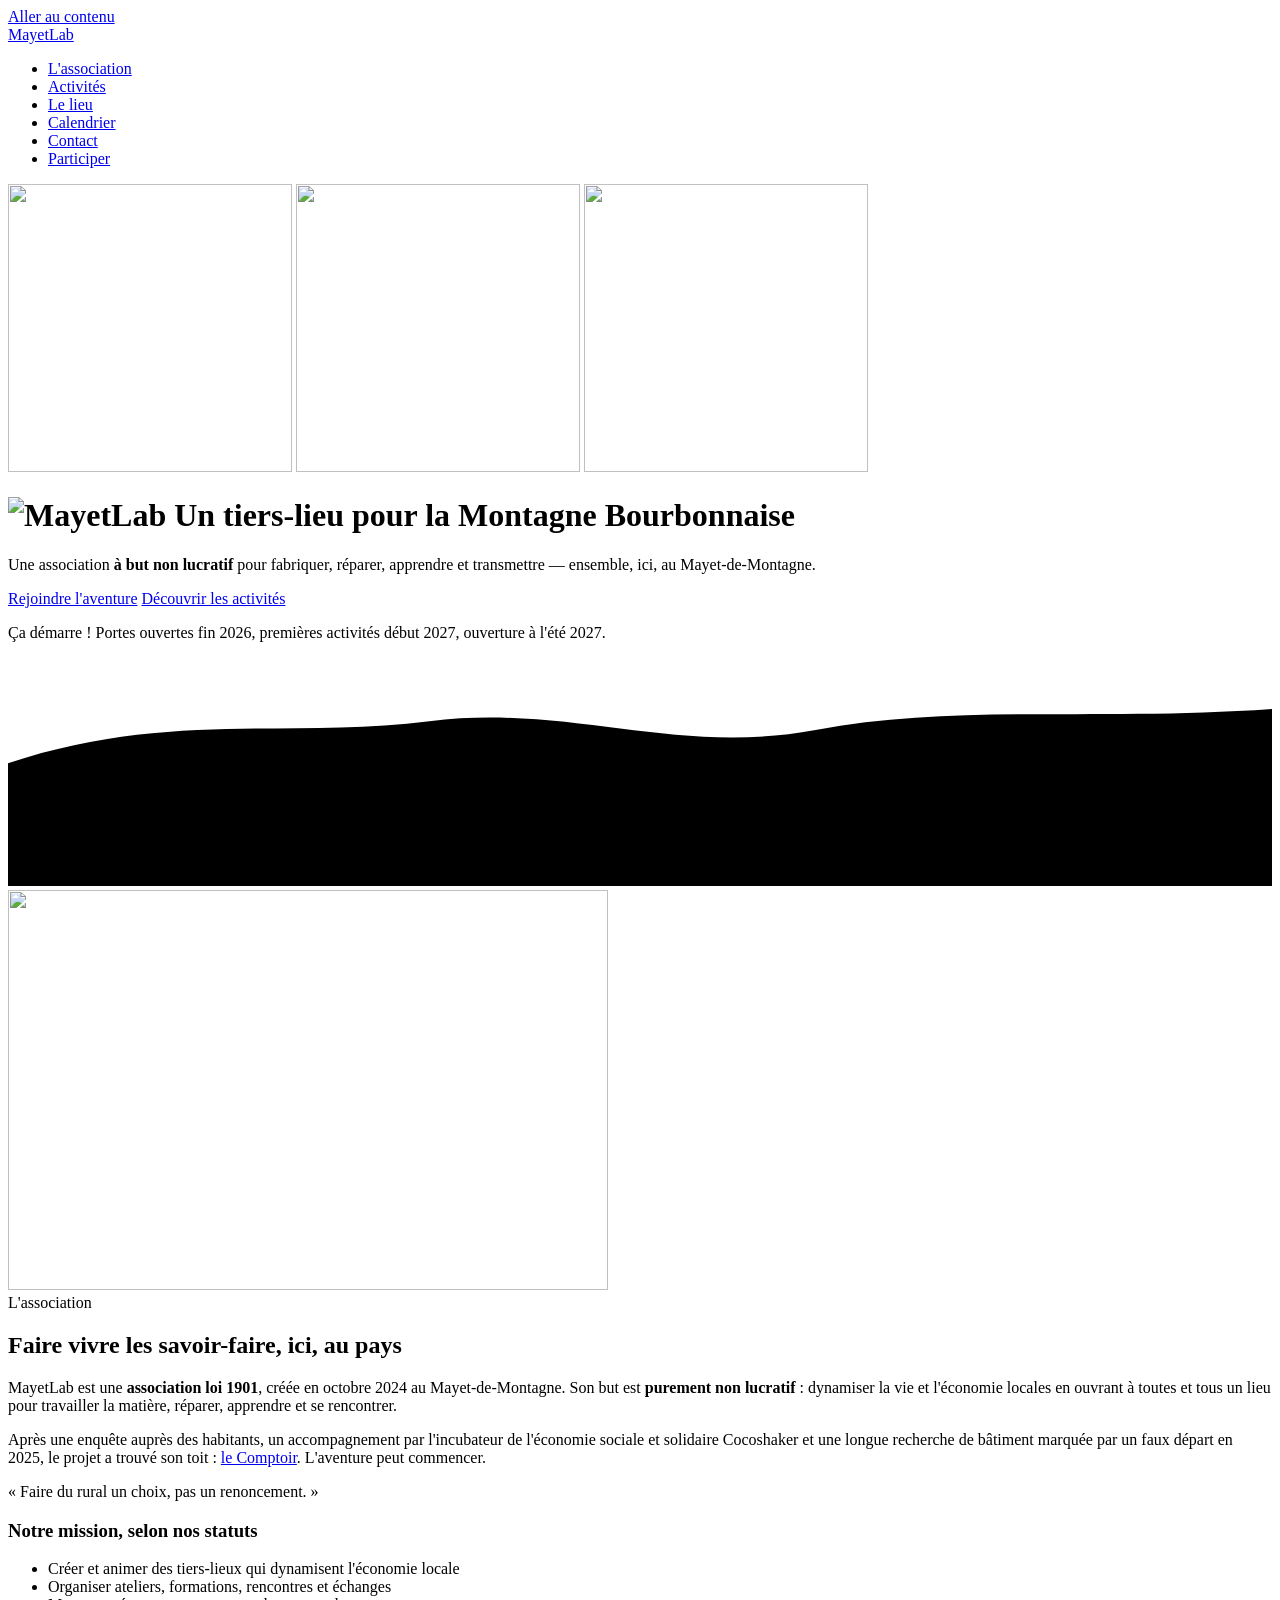
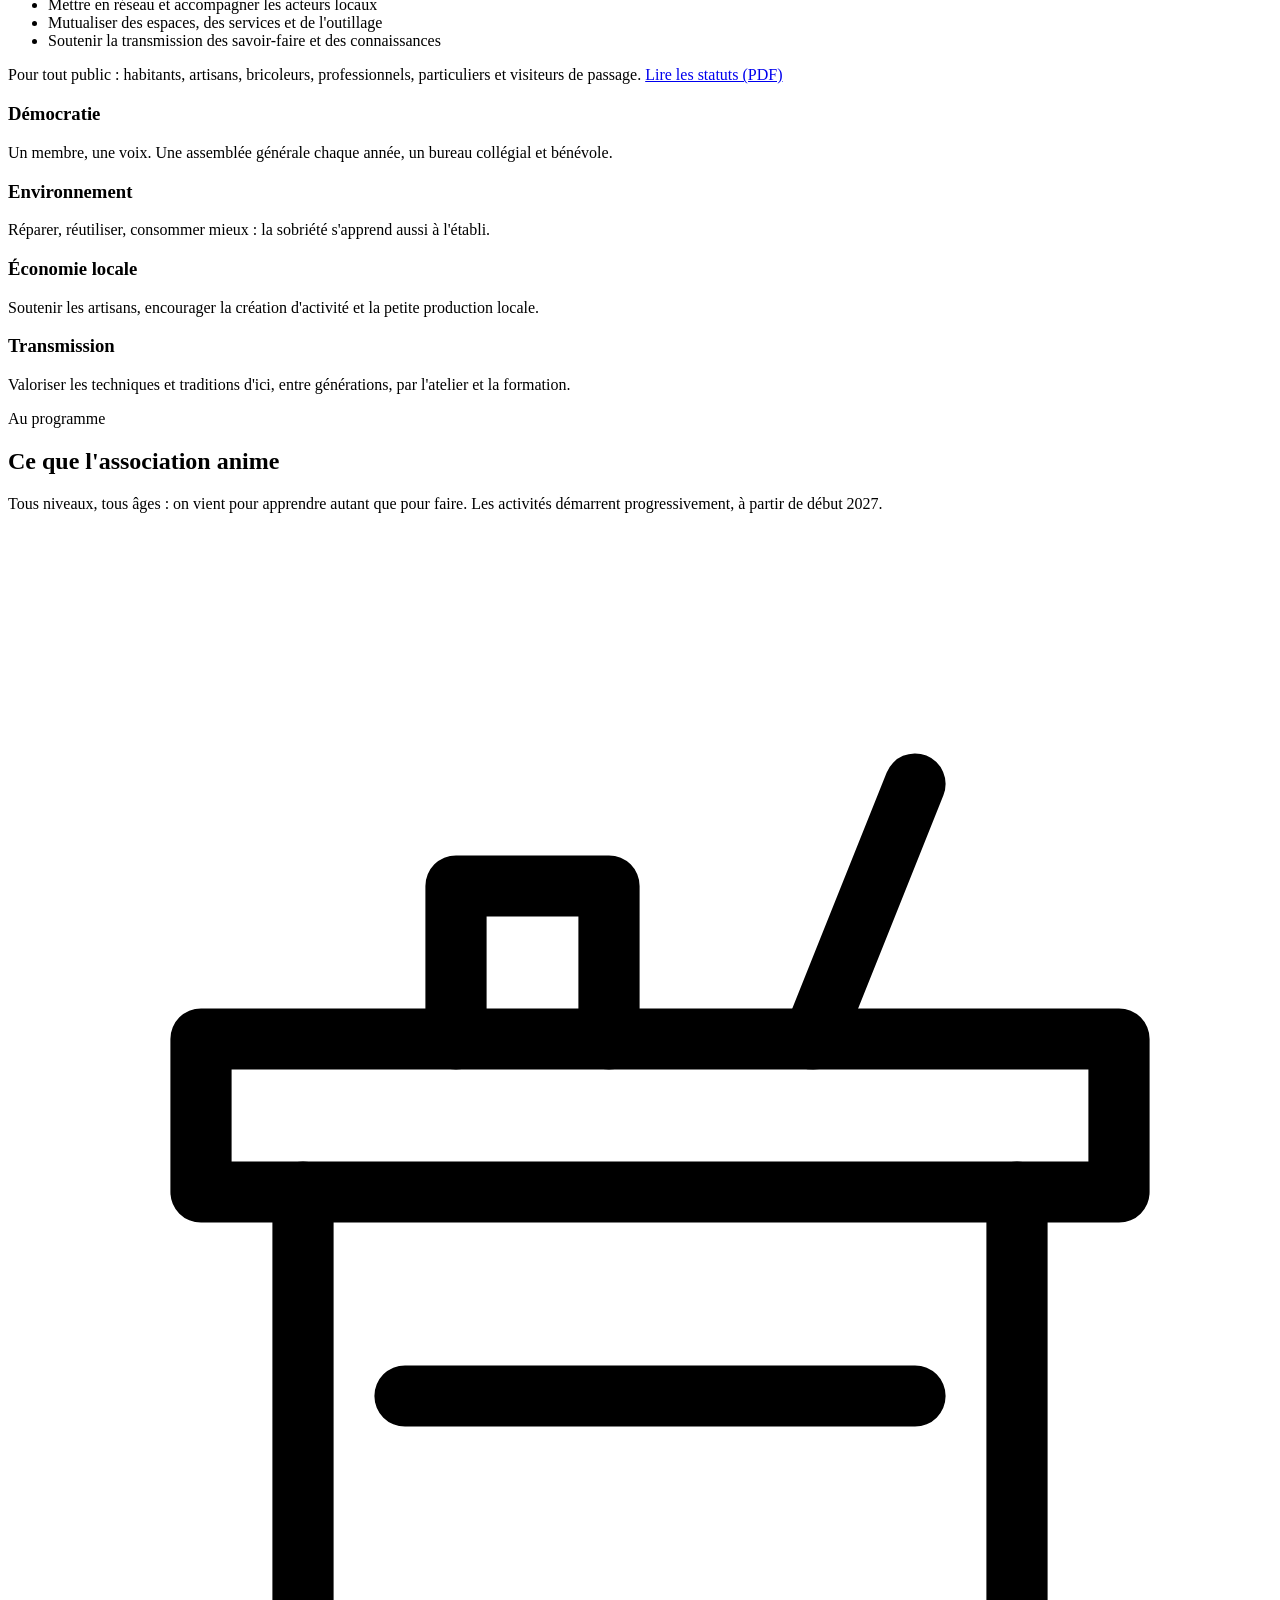
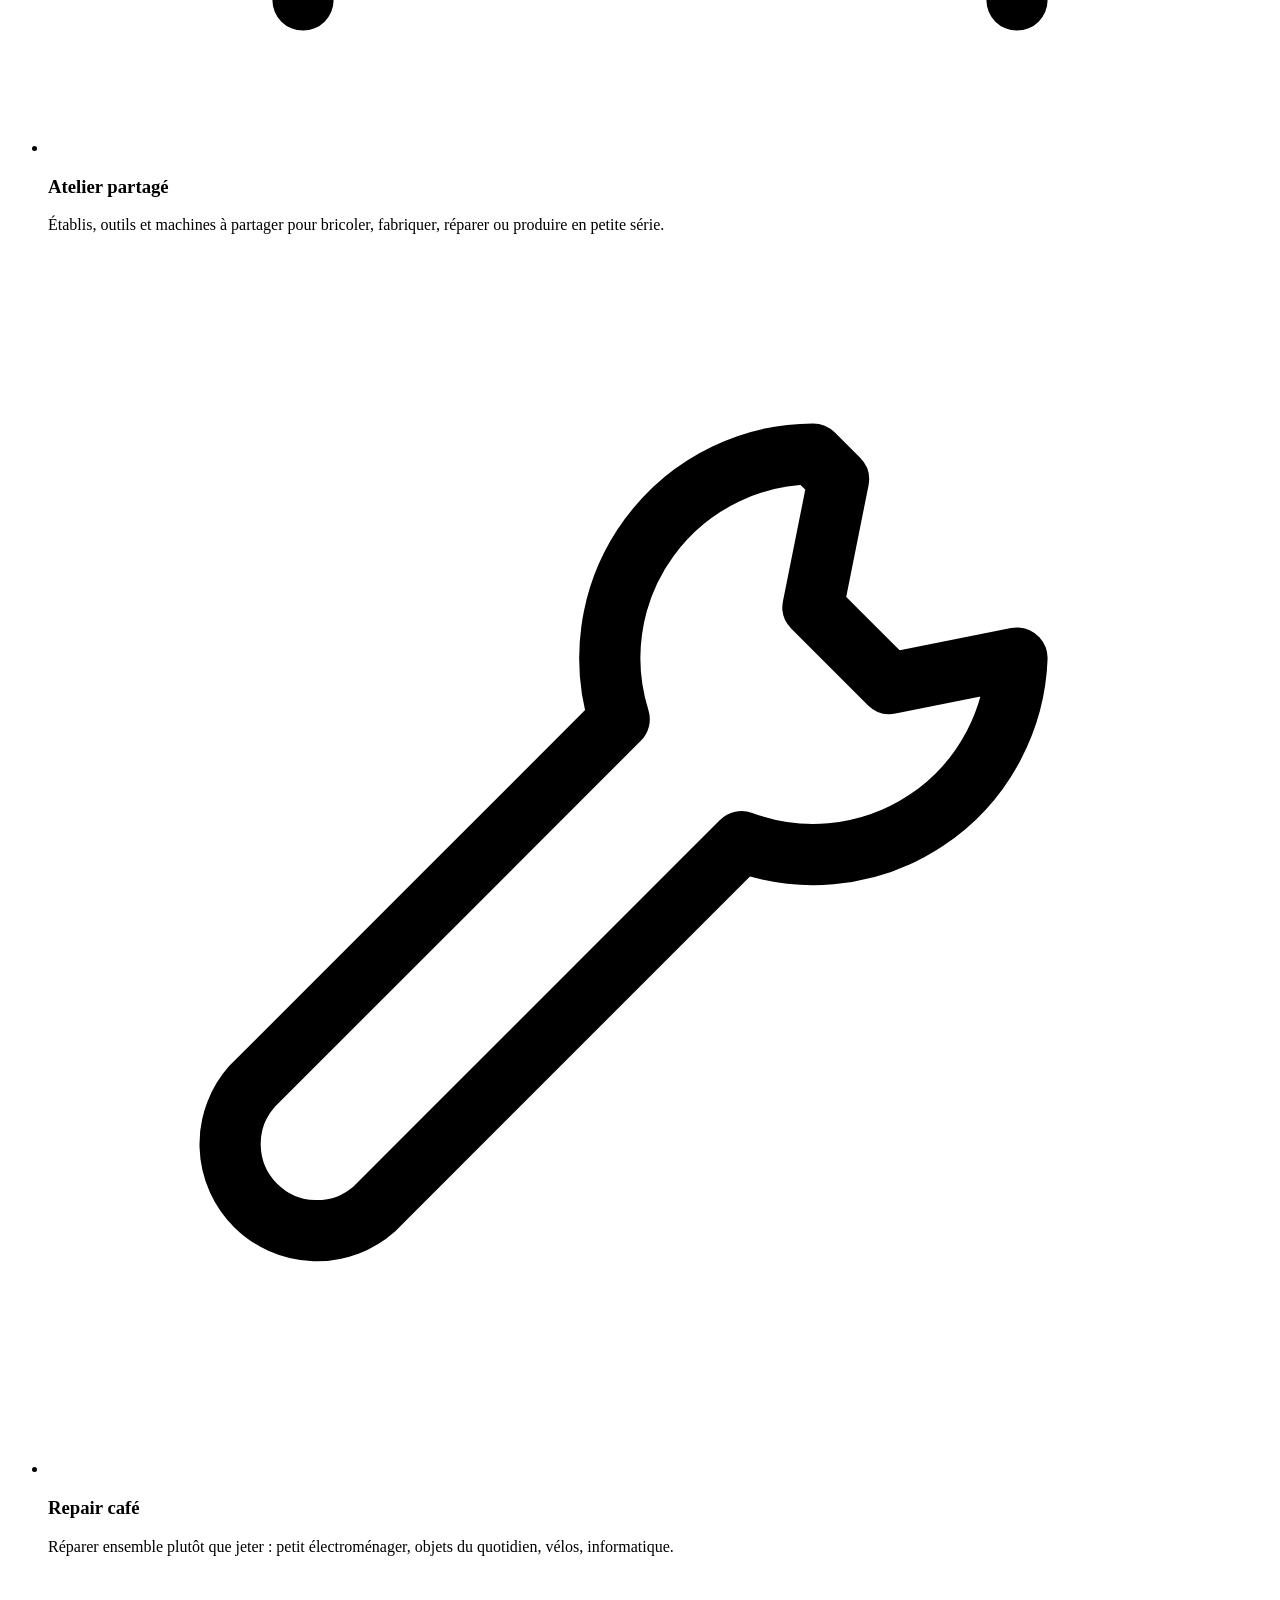
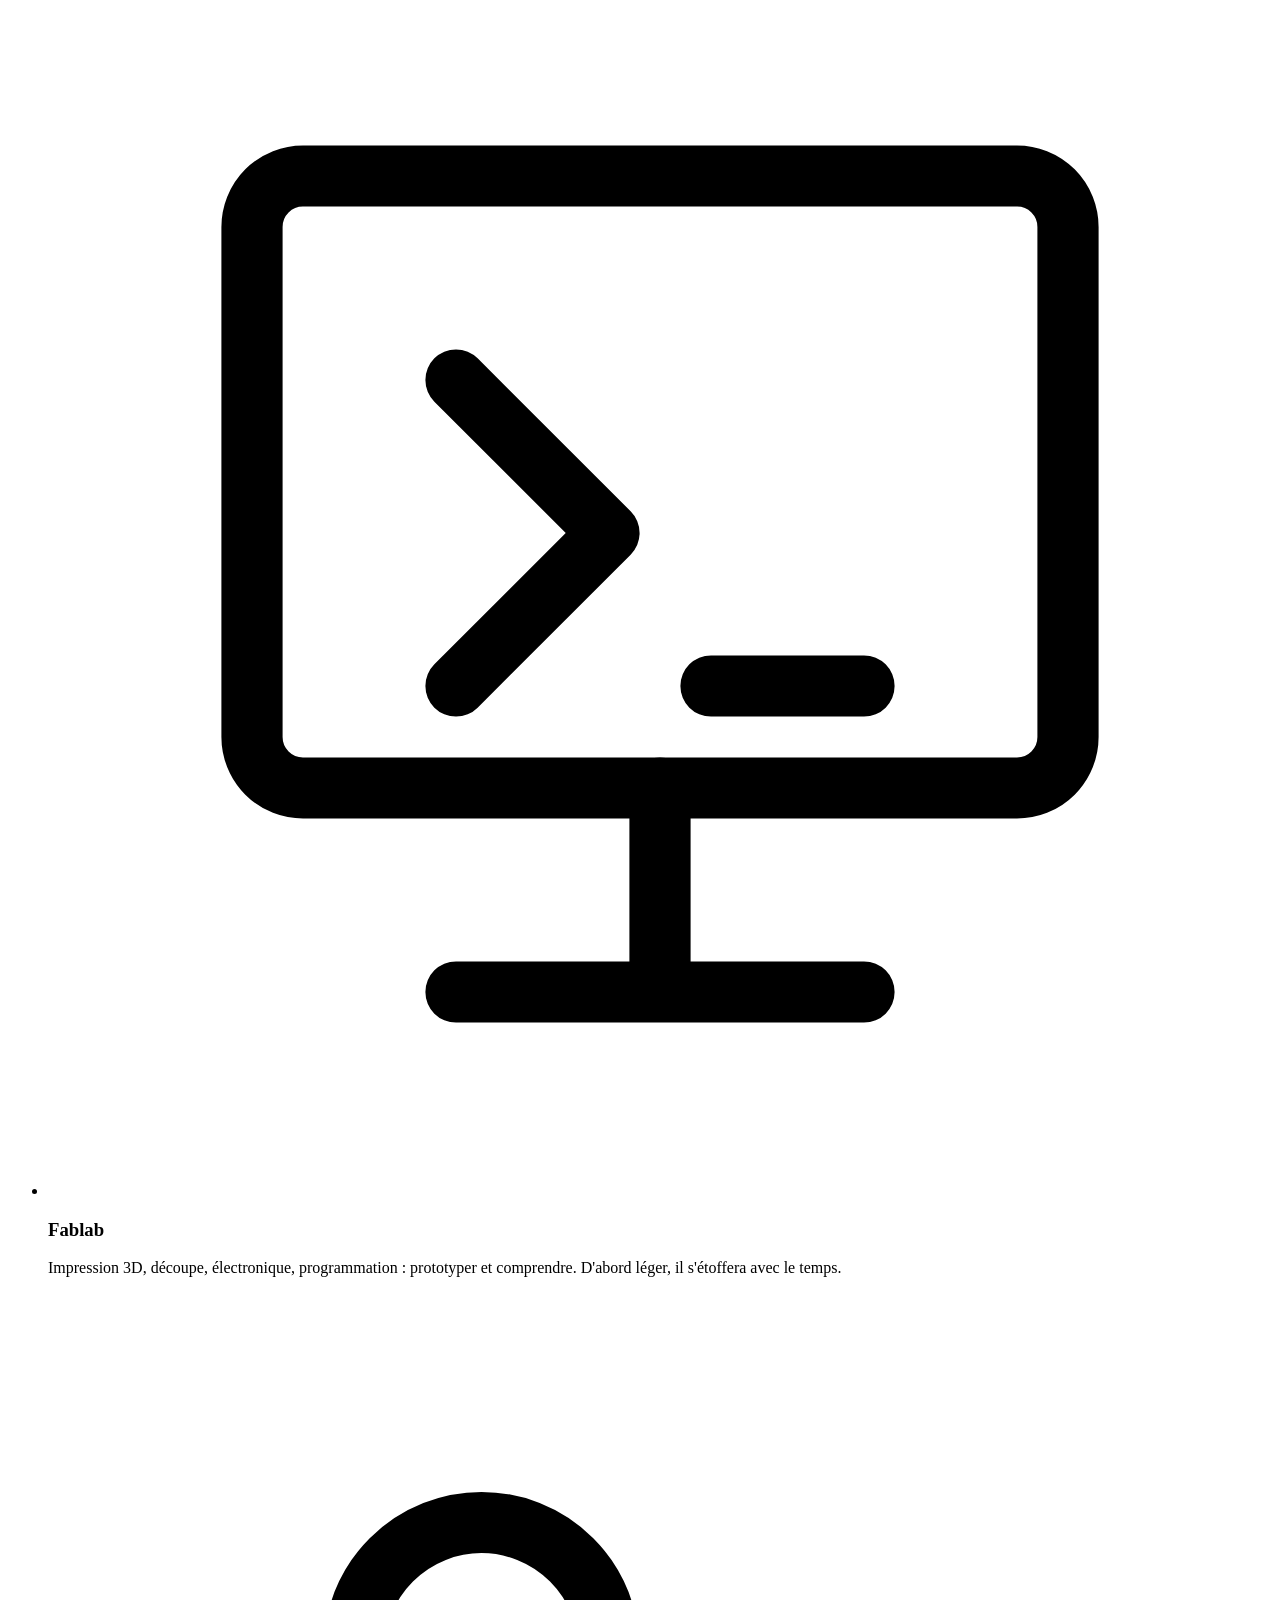
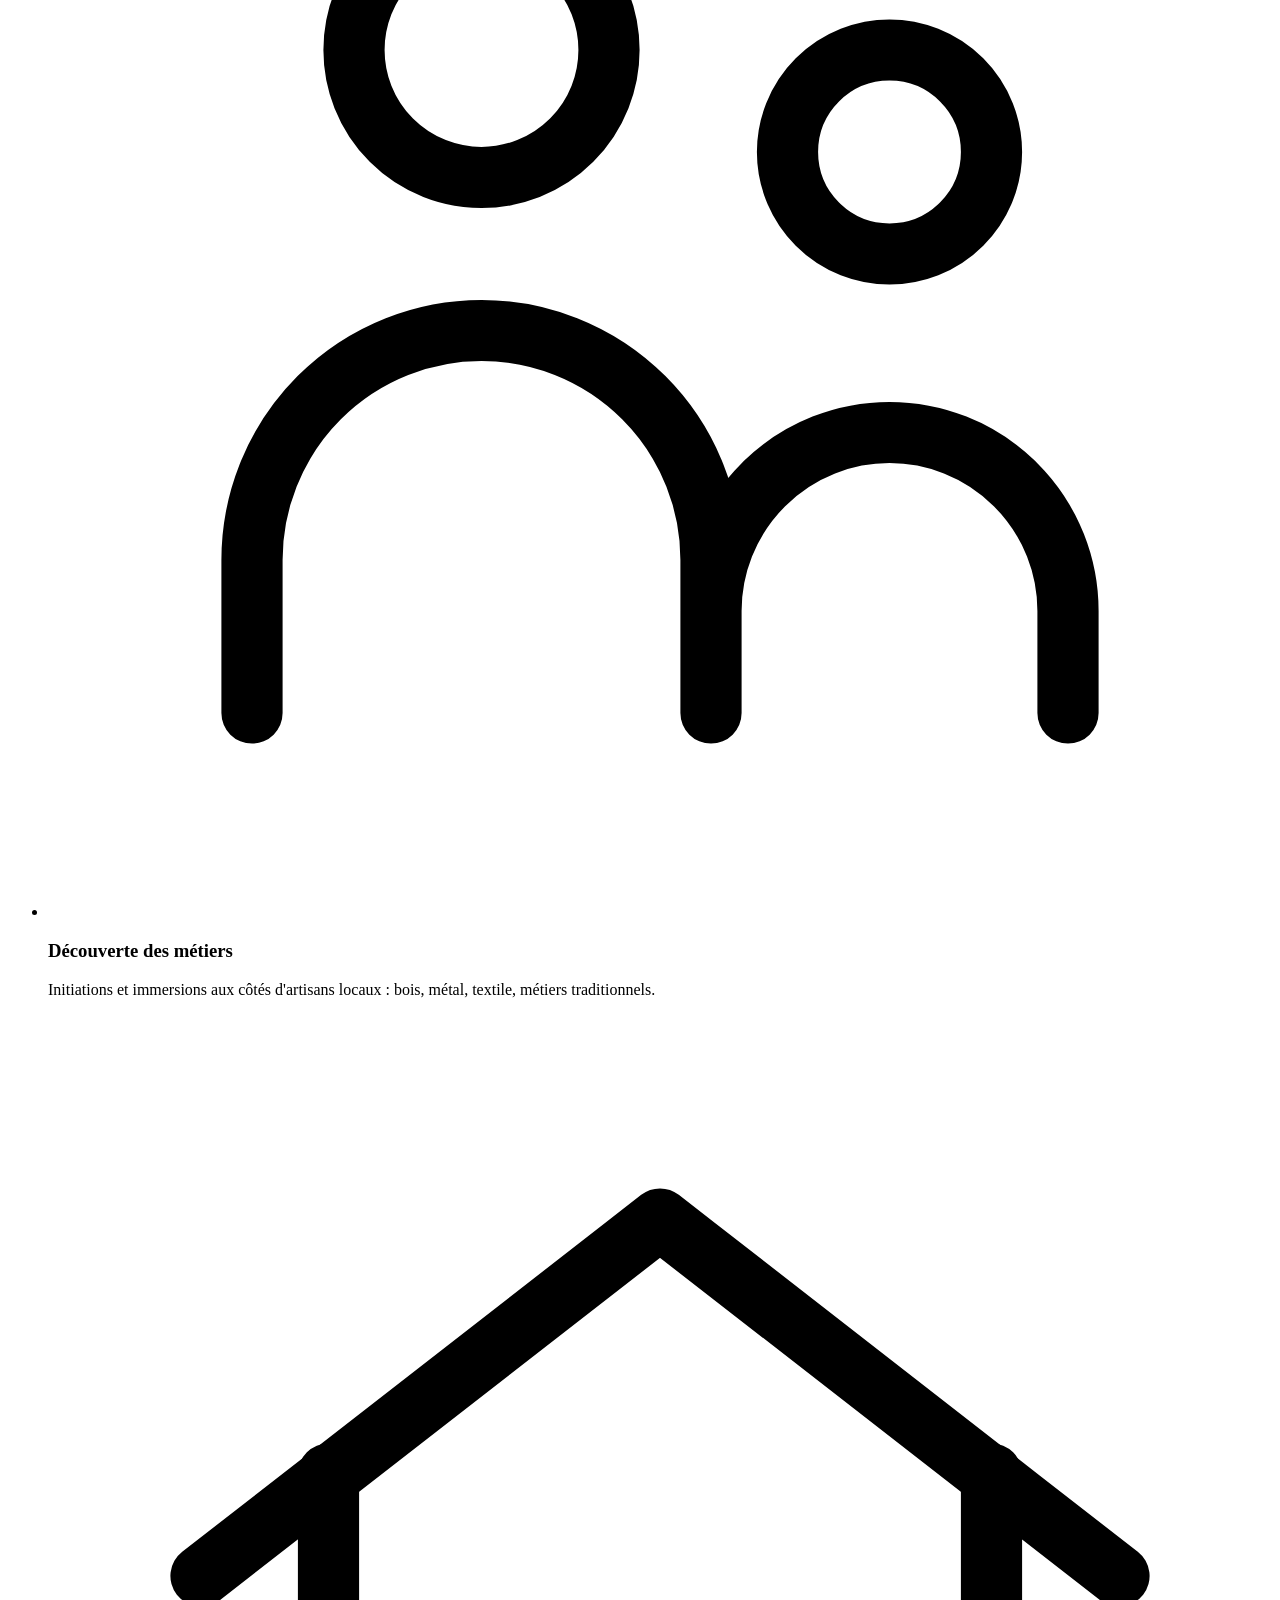
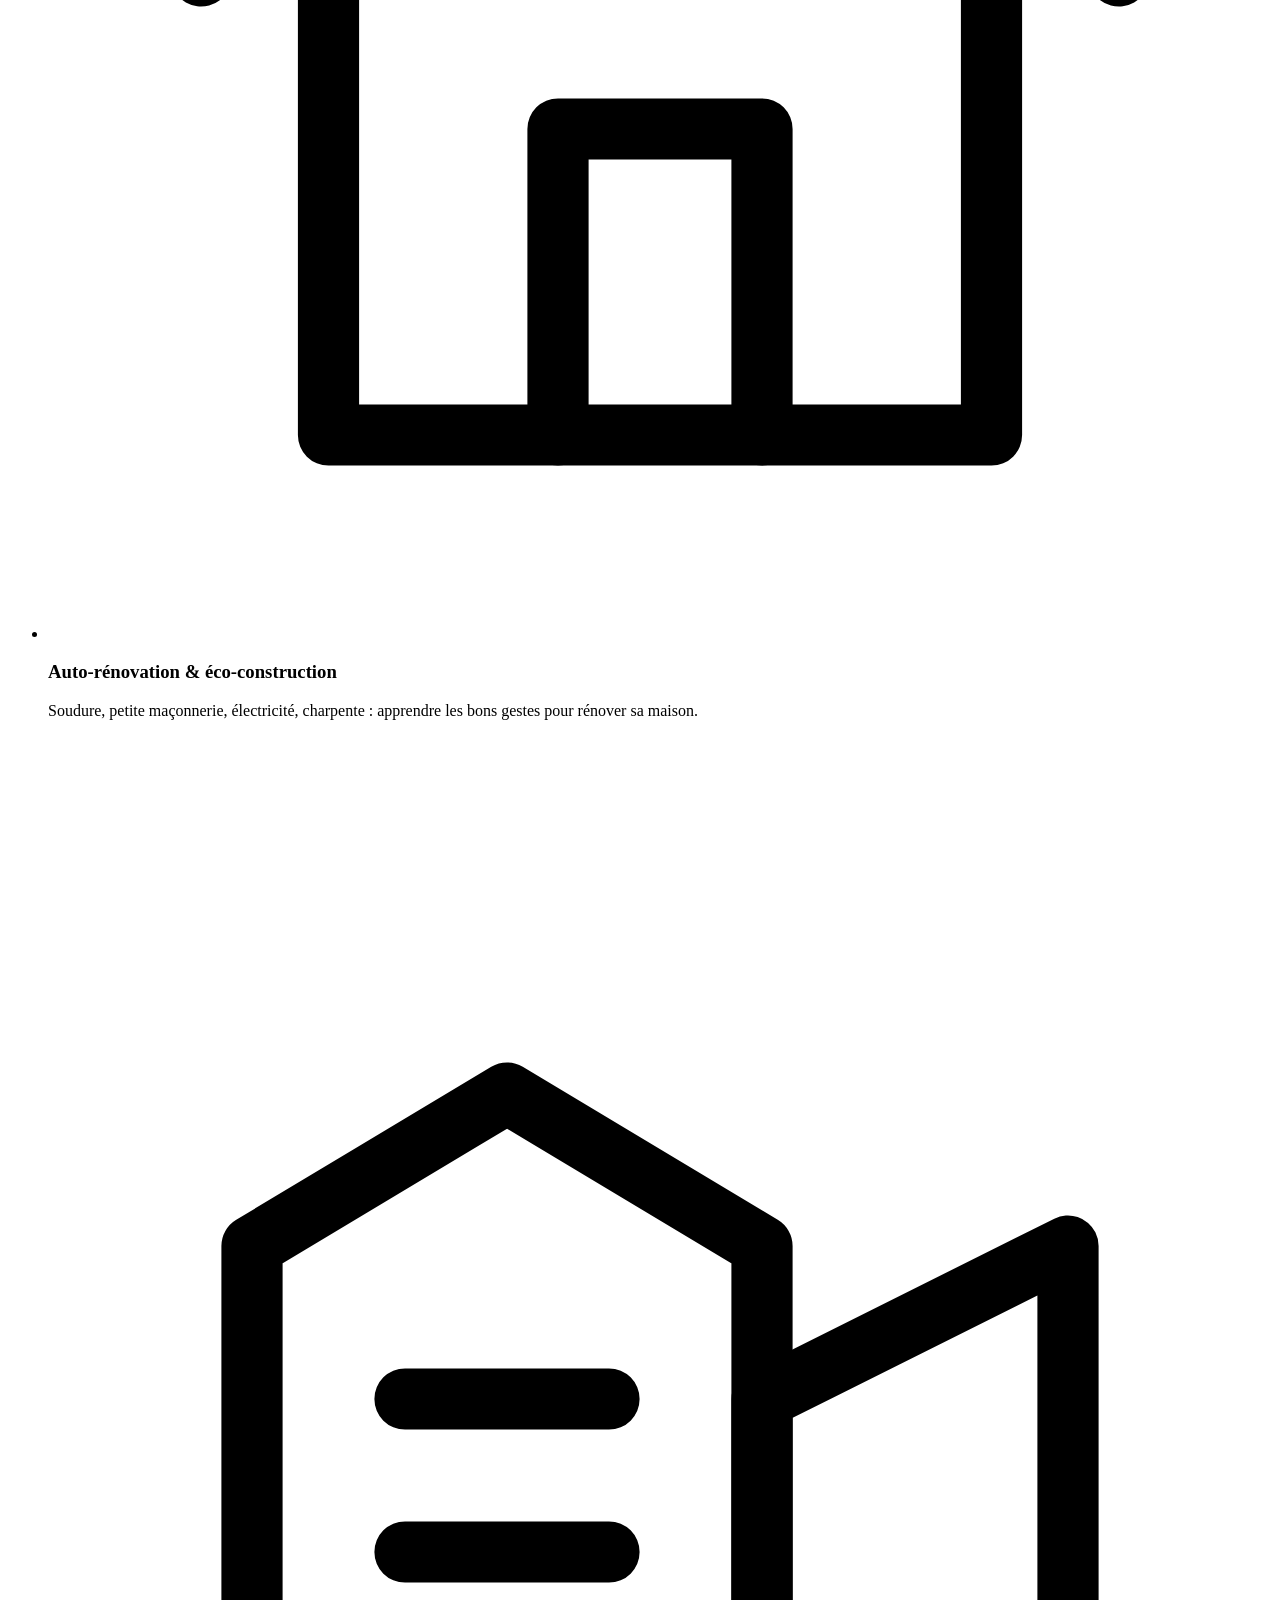
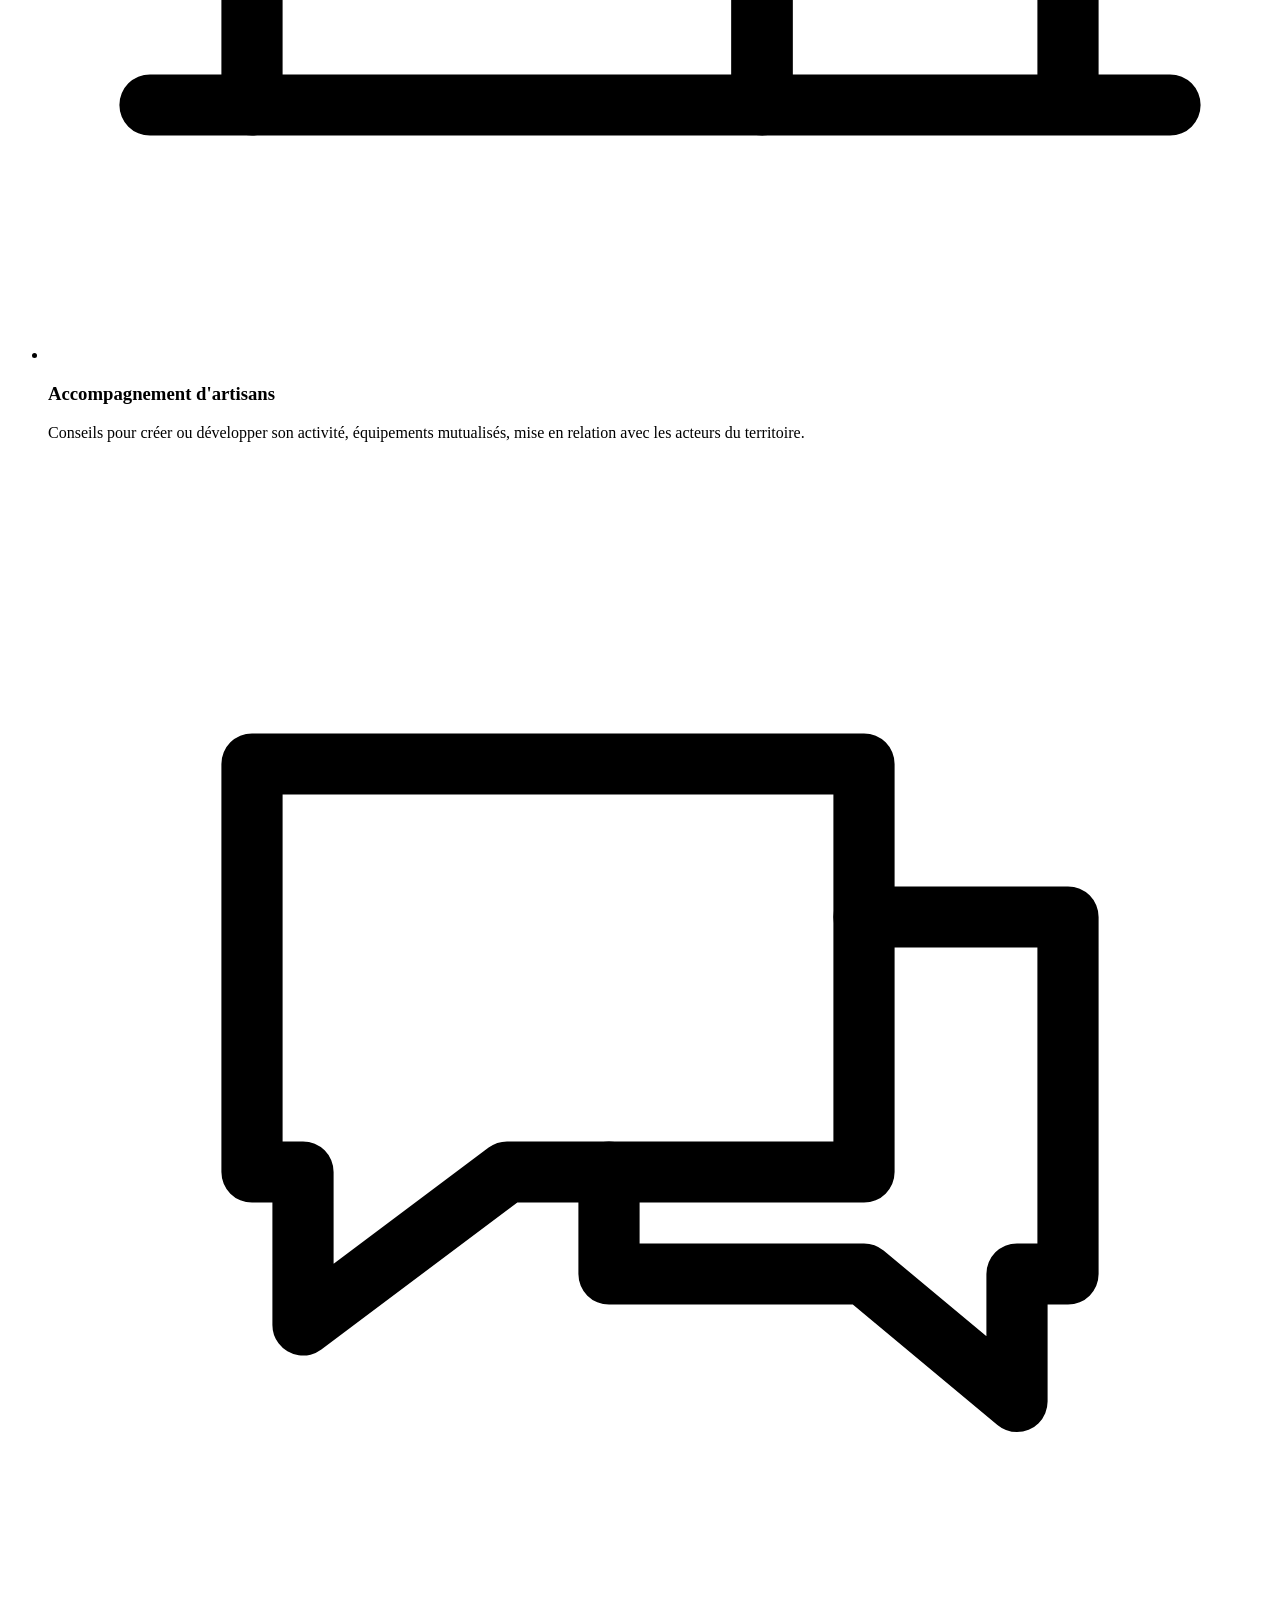
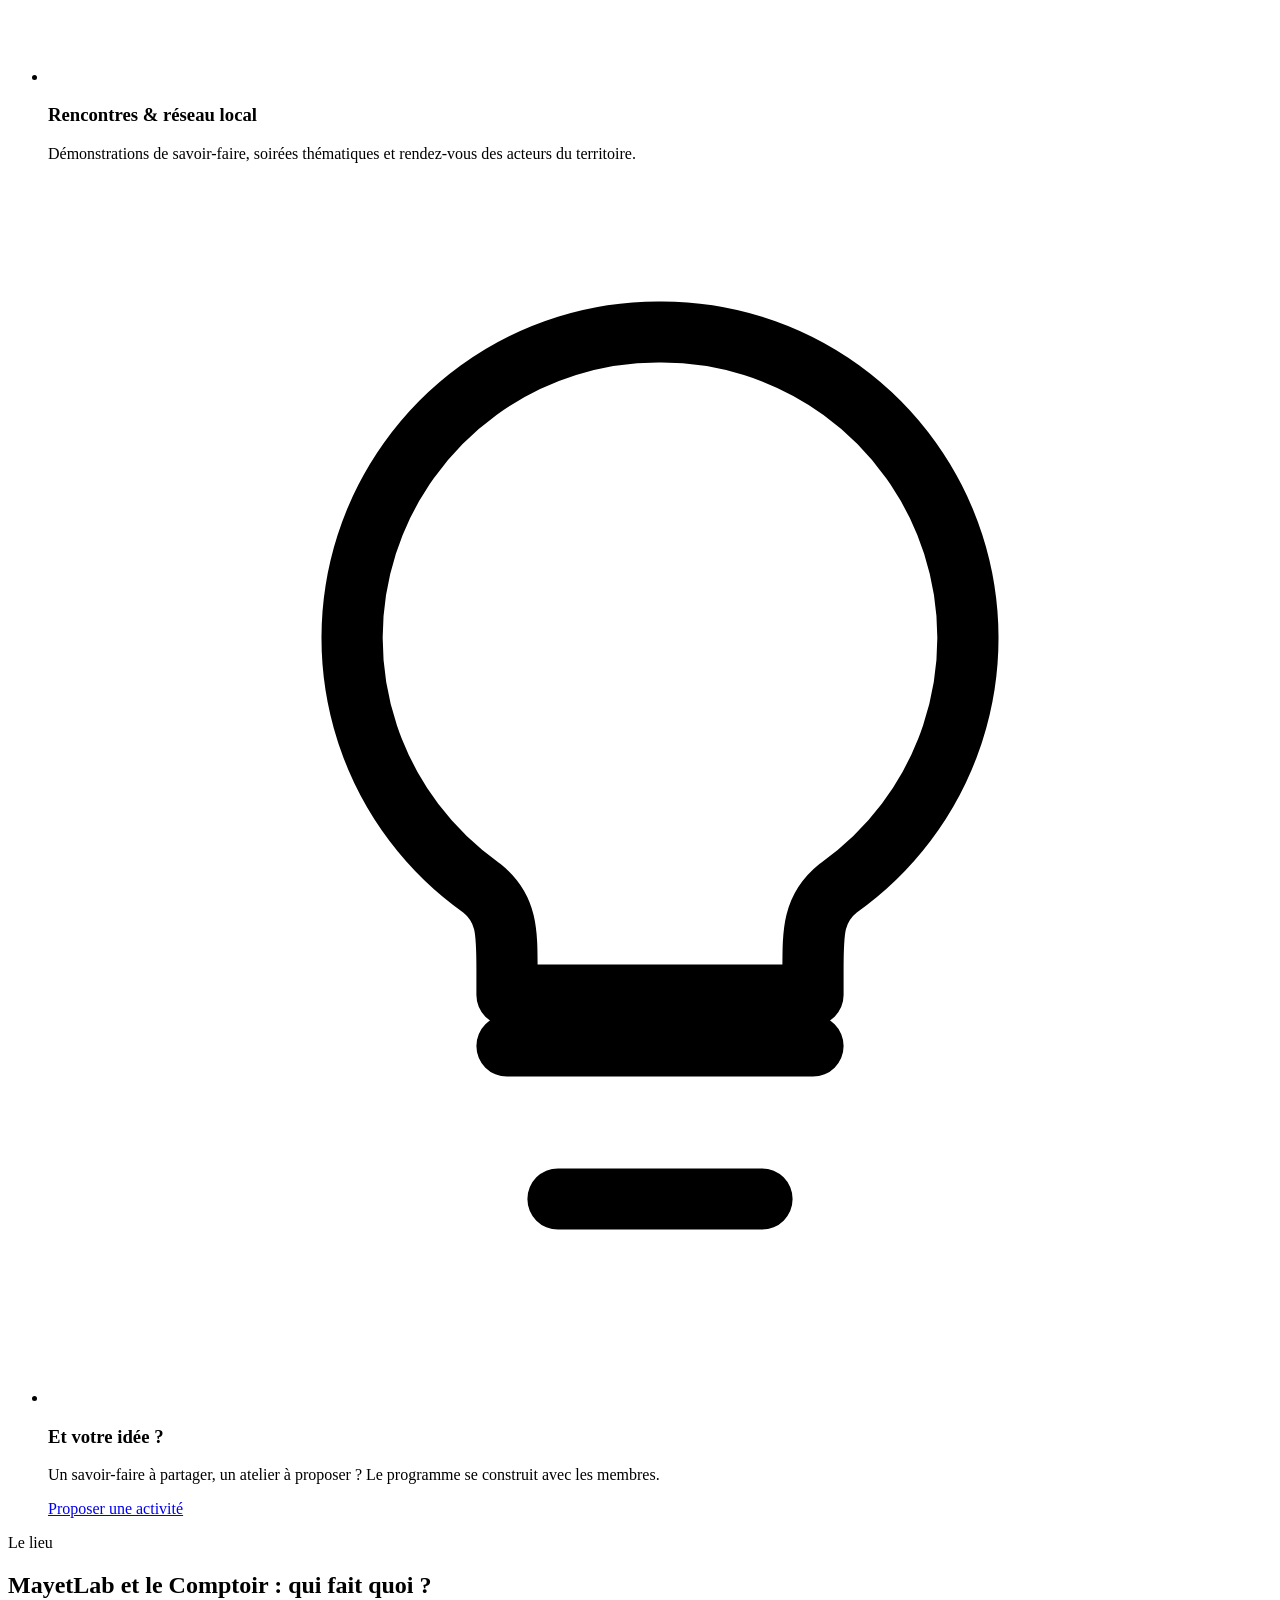
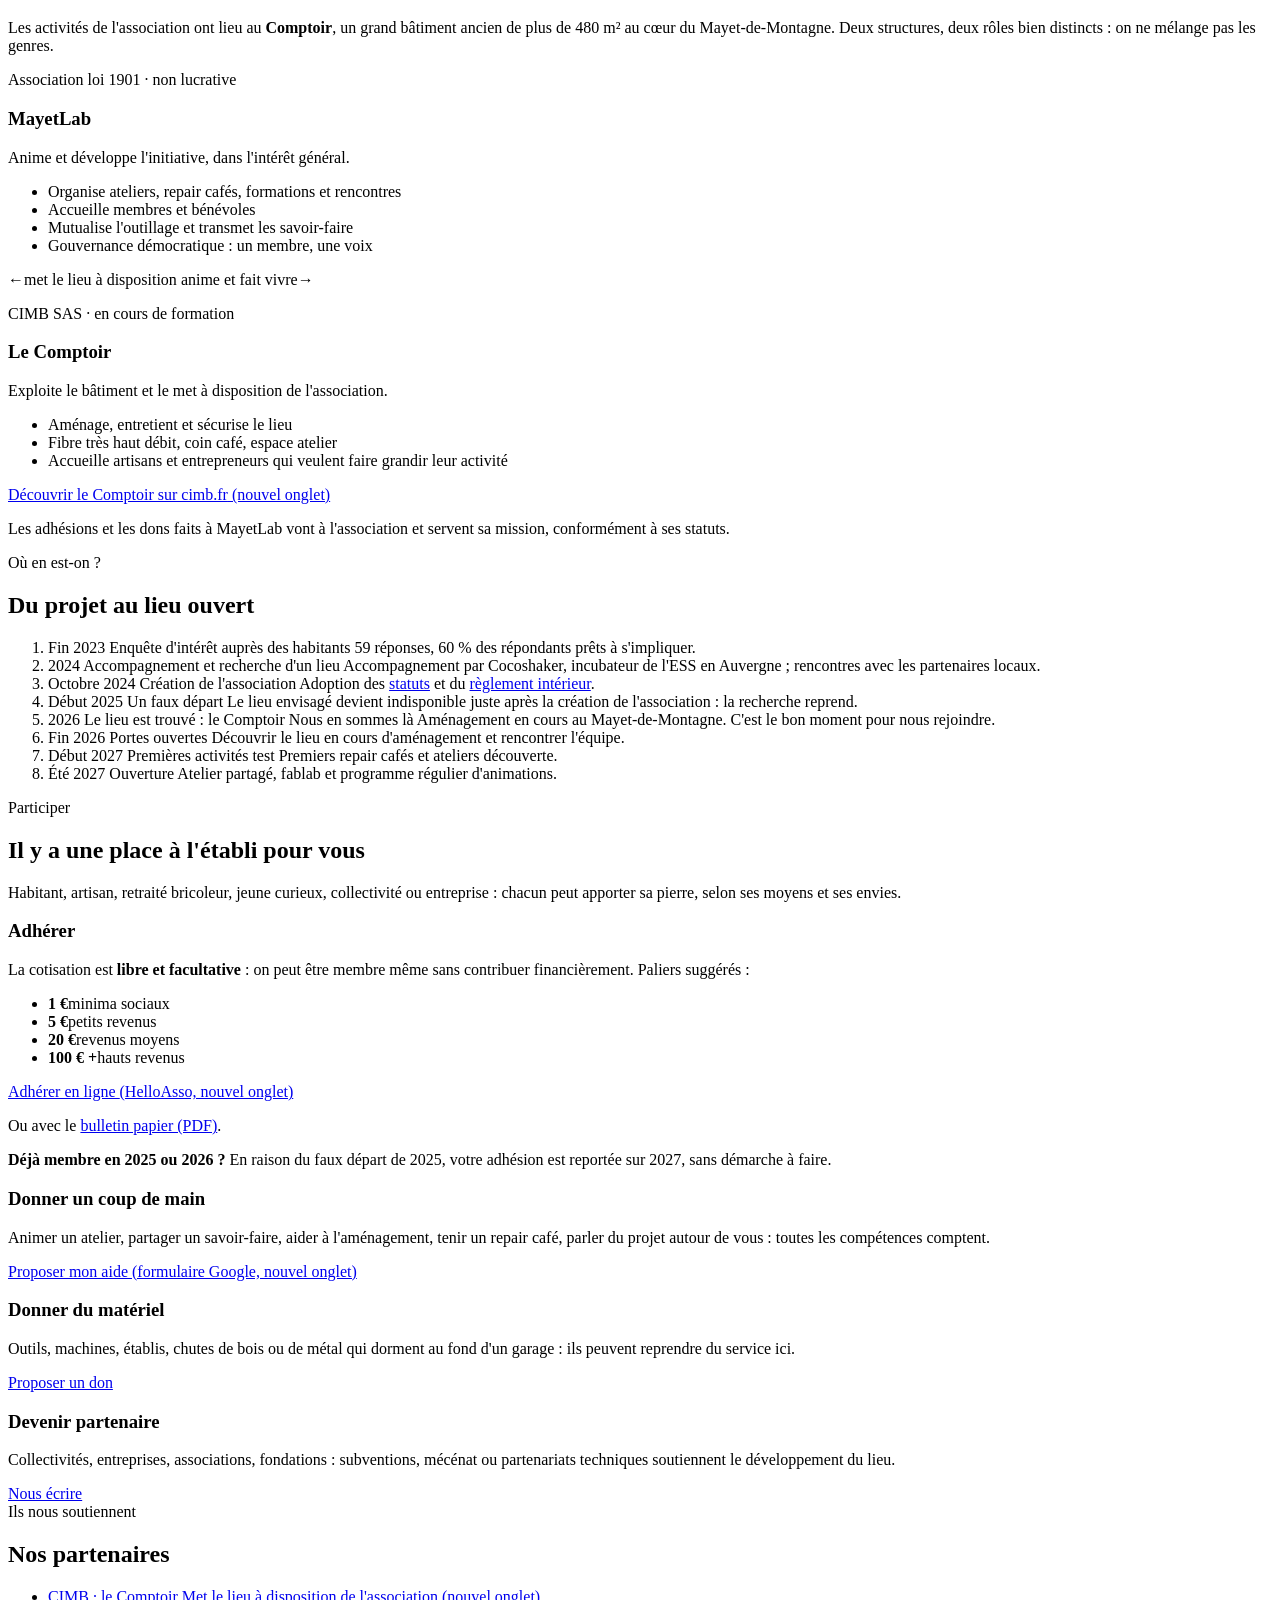
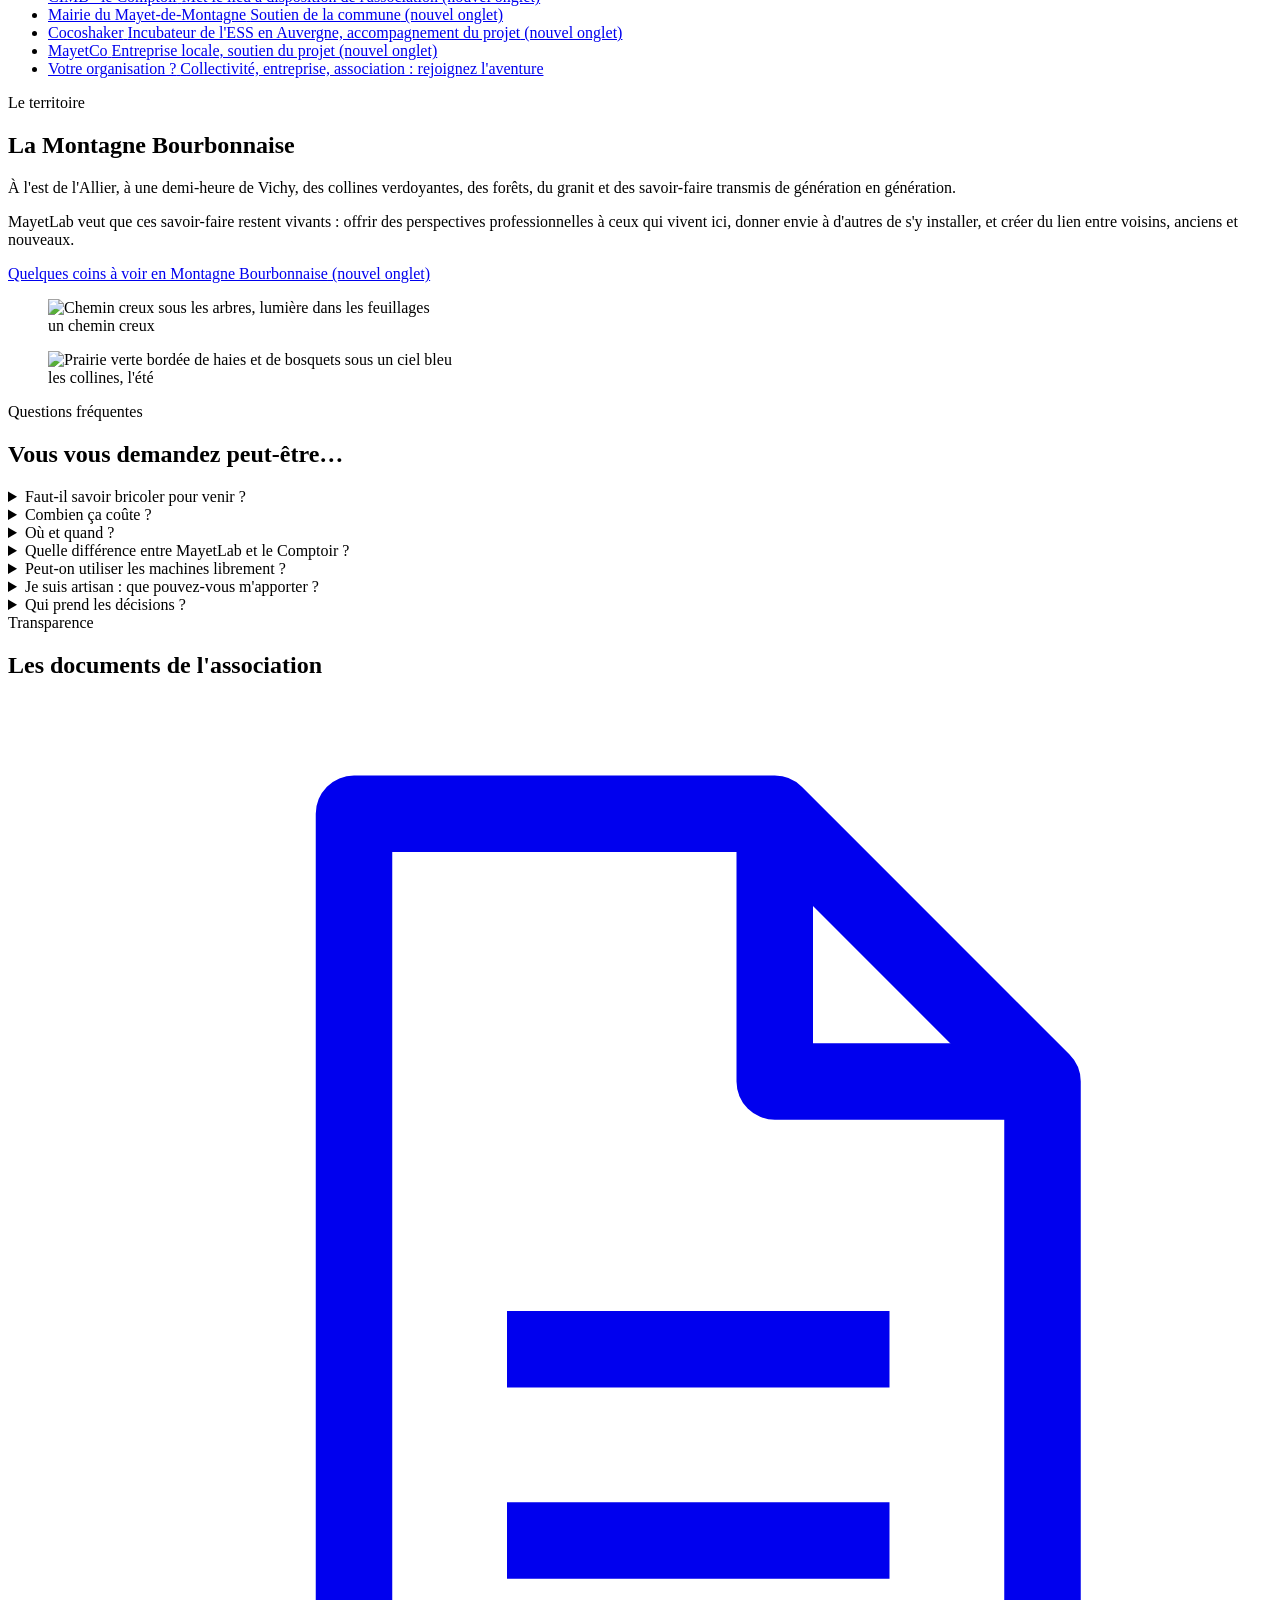
==== public/index.html @ 48b3d624 "FAQ : le coût ne doit jamais être un frein La réponse « Combien ça coûte ? » affirme l'objectif de l" ====
<!DOCTYPE html>
<html lang="fr">
<head>
<meta charset="utf-8">
<meta name="viewport" content="width=device-width, initial-scale=1">
<title>MayetLab — Tiers-lieu associatif en Montagne Bourbonnaise</title>
<meta name="description" content="MayetLab, association loi 1901 à but non lucratif, anime au Mayet-de-Montagne (Allier) un atelier partagé, un fablab, des repair cafés et des ateliers de découverte des métiers. Ouvert à toutes et tous.">
<link rel="canonical" href="https://mayetlab.fr/">
<meta name="theme-color" content="#0E2419">
<link rel="icon" href="/favicon.ico" sizes="any">
<link rel="icon" href="/favicon-32.png" type="image/png">
<link rel="apple-touch-icon" href="/apple-touch-icon.png">
<link rel="preload" href="/fonts/atkinson-hyperlegible-400-latin.woff2" as="font" type="font/woff2" crossorigin>
<link rel="stylesheet" href="/assets/fonts.css">
<link rel="stylesheet" href="/assets/site.css">

<meta property="og:type" content="website">
<meta property="og:site_name" content="MayetLab">
<meta property="og:locale" content="fr_FR">
<meta property="og:url" content="https://mayetlab.fr/">
<meta property="og:title" content="MayetLab — Un tiers-lieu pour la Montagne Bourbonnaise">
<meta property="og:description" content="Atelier partagé, fablab, repair cafés, découverte des métiers : l'association qui fait vivre les savoir-faire au Mayet-de-Montagne.">
<meta property="og:image" content="https://mayetlab.fr/assets/og.jpg">
<meta property="og:image:width" content="1200">
<meta property="og:image:height" content="630">
<meta property="og:image:alt" content="Logo MayetLab sur les collines de la Montagne Bourbonnaise">
<meta name="twitter:card" content="summary_large_image">

<script type="application/ld+json">
{
  "@context": "https://schema.org",
  "@type": "NGO",
  "@id": "https://mayetlab.fr/#association",
  "name": "MayetLab",
  "url": "https://mayetlab.fr/",
  "logo": "https://mayetlab.fr/assets/logo.png",
  "email": "contact@mayetlab.fr",
  "legalName": "MayetLab",
  "foundingDate": "2024-10-25",
  "identifier": [
    { "@type": "PropertyValue", "propertyID": "RNA", "value": "W033007915" },
    { "@type": "PropertyValue", "propertyID": "SIRET", "value": "93492046300015" }
  ],
  "taxID": "934920463",
  "vatID": "FR96934920463",
  "nonprofitStatus": "Nonprofit",
  "description": "Association loi 1901 à but non lucratif qui anime un tiers-lieu en Montagne Bourbonnaise : atelier partagé, fablab, repair cafés, ateliers de découverte des métiers manuels et d'auto-rénovation, accompagnement des artisans.",
  "areaServed": { "@type": "AdministrativeArea", "name": "Montagne Bourbonnaise, Allier, France" },
  "address": {
    "@type": "PostalAddress",
    "addressLocality": "Le Mayet-de-Montagne",
    "postalCode": "03250",
    "addressRegion": "Allier",
    "addressCountry": "FR"
  },
  "sameAs": ["https://www.facebook.com/profile.php?id=61555278466468"],
  "knowsAbout": ["atelier partagé", "fablab", "repair café", "artisanat", "métiers manuels", "auto-rénovation", "éco-construction", "transmission des savoir-faire"]
}
</script>
</head>
<body>
<a class="evitement" href="#contenu">Aller au contenu</a>

<header class="barre">
  <div class="enveloppe">
    <a class="marque" href="/">MayetLab</a>
    <nav aria-label="Navigation principale">
      <ul class="menu">
        <li><a href="#association">L'association</a></li>
        <li><a href="#activites">Activités</a></li>
        <li><a href="#comptoir">Le lieu</a></li>
        <li><a href="#calendrier">Calendrier</a></li>
        <li><a href="#contact">Contact</a></li>
        <li><a class="bouton bouton-lampe" href="#participer">Participer</a></li>
      </ul>
    </nav>
  </div>
</header>

<div class="atelier">
  <div class="lampes" aria-hidden="true">
    <img class="lampe lampe-1" src="/assets/lampe.png" alt="" width="284" height="288">
    <img class="lampe lampe-2" src="/assets/lampe.png" alt="" width="284" height="288">
    <img class="lampe lampe-3" src="/assets/lampe.png" alt="" width="284" height="288">
  </div>

  <div class="enveloppe atelier-contenu">
    <h1>
      <span class="logo"><img src="/assets/logo.png" alt="MayetLab" width="960" height="479"></span>
      <span class="devise"><span class="trait" aria-hidden="true"></span>Un tiers-lieu pour la Montagne Bourbonnaise<span class="trait" aria-hidden="true"></span></span>
    </h1>

    <p class="chapeau">Une association <strong>à but non lucratif</strong> pour fabriquer, réparer, apprendre et transmettre&nbsp;— ensemble, ici, au Mayet-de-Montagne.</p>

    <div class="actions">
      <a class="bouton bouton-lampe" href="#participer">Rejoindre l'aventure</a>
      <a class="bouton bouton-contour" href="#activites">Découvrir les activités</a>
    </div>

    <p class="etat"><span class="main">Ça démarre&nbsp;!</span> Portes ouvertes fin 2026, premières activités début 2027, ouverture à l'été 2027.</p>
  </div>

  <div class="paysage" aria-hidden="true">
    <svg viewBox="0 0 1440 260" preserveAspectRatio="none" focusable="false">
      <path class="colline-1" d="M0 120C180 60 320 92 480 72C640 52 760 112 920 82C1080 52 1240 72 1440 58V260H0Z"/>
      <path class="colline-2" d="M0 170C200 112 360 152 560 126C760 100 900 160 1100 136C1260 116 1360 130 1440 120V260H0Z"/>
      <path class="colline-3" d="M0 214C220 170 420 206 640 186C860 166 1040 210 1240 190C1340 180 1400 186 1440 182V260H0Z"/>
      <path class="colline-4" d="M0 250C300 228 600 248 900 238C1150 230 1300 244 1440 236V260H0Z"/>
    </svg>
    <img class="etabli" src="/assets/etabli.png" alt="" width="600" height="400">
  </div>
</div>

<main id="contenu">

  <!-- ── L'association ─────────────────────────────────────────────── -->
  <section id="association" aria-labelledby="titre-association">
    <div class="enveloppe">
      <div class="deux-colonnes">
        <div>
          <span class="surtitre">L'association</span>
          <h2 id="titre-association">Faire vivre les savoir-faire, ici, au pays</h2>
          <div class="texte texte-large">
            <p>MayetLab est une <strong>association loi 1901</strong>, créée en octobre 2024 au Mayet-de-Montagne. Son but est <strong>purement non lucratif</strong>&nbsp;: dynamiser la vie et l'économie locales en ouvrant à toutes et tous un lieu pour travailler la matière, réparer, apprendre et se rencontrer.</p>
            <p>Après une enquête auprès des habitants, un accompagnement par l'incubateur de l'économie sociale et solidaire Cocoshaker et une longue recherche de bâtiment marquée par un faux départ en 2025, le projet a trouvé son toit&nbsp;: <a href="#comptoir">le Comptoir</a>. L'aventure peut commencer.</p>
          </div>
          <p class="citation">«&nbsp;Faire du rural un choix, pas un renoncement.&nbsp;»</p>
        </div>
        <div>
          <h3>Notre mission, selon nos statuts</h3>
          <ul class="missions">
            <li>Créer et animer des tiers-lieux qui dynamisent l'économie locale</li>
            <li>Organiser ateliers, formations, rencontres et échanges</li>
            <li>Mettre en réseau et accompagner les acteurs locaux</li>
            <li>Mutualiser des espaces, des services et de l'outillage</li>
            <li>Soutenir la transmission des savoir-faire et des connaissances</li>
          </ul>
          <p class="source">Pour tout public&nbsp;: habitants, artisans, bricoleurs, professionnels, particuliers et visiteurs de passage. <a href="/status.pdf">Lire les statuts (PDF)</a></p>
        </div>
      </div>

      <div class="engagements">
        <div class="engagement">
          <h3>Démocratie</h3>
          <p>Un membre, une voix. Une assemblée générale chaque année, un bureau collégial et bénévole.</p>
        </div>
        <div class="engagement">
          <h3>Environnement</h3>
          <p>Réparer, réutiliser, consommer mieux&nbsp;: la sobriété s'apprend aussi à l'établi.</p>
        </div>
        <div class="engagement">
          <h3>Économie locale</h3>
          <p>Soutenir les artisans, encourager la création d'activité et la petite production locale.</p>
        </div>
        <div class="engagement">
          <h3>Transmission</h3>
          <p>Valoriser les techniques et traditions d'ici, entre générations, par l'atelier et la formation.</p>
        </div>
      </div>
    </div>
  </section>

  <!-- ── Activités ──────────────────────────────────────────────────── -->
  <section id="activites" class="panneau" aria-labelledby="titre-activites">
    <div class="enveloppe">
      <span class="surtitre">Au programme</span>
      <h2 id="titre-activites">Ce que l'association anime</h2>
      <p class="intro texte">Tous niveaux, tous âges&nbsp;: on vient pour apprendre autant que pour faire. Les activités démarrent progressivement, à partir de début 2027.</p>

      <ul class="fiches">
        <li class="fiche">
          <svg class="icone" viewBox="0 0 48 48" fill="none" stroke="currentColor" stroke-width="2.4" stroke-linecap="round" stroke-linejoin="round" aria-hidden="true"><path d="M6 20h36v6H6z"/><path d="M10 26v16M38 26v16M14 34h20"/><path d="M16 20v-6h6v6M30 20l4-10"/></svg>
          <h3>Atelier partagé</h3>
          <p>Établis, outils et machines à partager pour bricoler, fabriquer, réparer ou produire en petite série.</p>
        </li>
        <li class="fiche">
          <svg class="icone" viewBox="0 0 48 48" fill="none" stroke="currentColor" stroke-width="2.4" stroke-linecap="round" stroke-linejoin="round" aria-hidden="true"><path d="M30 8a8 8 0 0 0-7.6 10.4L8 32.8a3.4 3.4 0 0 0 4.8 4.8l14.4-14.4A8 8 0 0 0 38 16l-5 1-3-3 1-5z"/></svg>
          <h3>Repair café</h3>
          <p>Réparer ensemble plutôt que jeter&nbsp;: petit électroménager, objets du quotidien, vélos, informatique.</p>
        </li>
        <li class="fiche">
          <svg class="icone" viewBox="0 0 48 48" fill="none" stroke="currentColor" stroke-width="2.4" stroke-linecap="round" stroke-linejoin="round" aria-hidden="true"><rect x="8" y="8" width="32" height="24" rx="2"/><path d="M16 40h16M24 32v8M16 16l6 6-6 6M26 28h6"/></svg>
          <h3>Fablab</h3>
          <p>Impression 3D, découpe, électronique, programmation&nbsp;: prototyper et comprendre. D'abord léger, il s'étoffera avec le temps.</p>
        </li>
        <li class="fiche">
          <svg class="icone" viewBox="0 0 48 48" fill="none" stroke="currentColor" stroke-width="2.4" stroke-linecap="round" stroke-linejoin="round" aria-hidden="true"><circle cx="17" cy="14" r="5"/><circle cx="33" cy="18" r="4"/><path d="M8 40v-6a9 9 0 0 1 18 0v6M26 40v-4a7 7 0 0 1 14 0v4"/></svg>
          <h3>Découverte des métiers</h3>
          <p>Initiations et immersions aux côtés d'artisans locaux&nbsp;: bois, métal, textile, métiers traditionnels.</p>
        </li>
        <li class="fiche">
          <svg class="icone" viewBox="0 0 48 48" fill="none" stroke="currentColor" stroke-width="2.4" stroke-linecap="round" stroke-linejoin="round" aria-hidden="true"><path d="M6 22 24 8l18 14"/><path d="M11 18v22h26V18"/><path d="M20 40V28h8v12"/></svg>
          <h3>Auto-rénovation &amp; éco-construction</h3>
          <p>Soudure, petite maçonnerie, électricité, charpente&nbsp;: apprendre les bons gestes pour rénover sa maison.</p>
        </li>
        <li class="fiche">
          <svg class="icone" viewBox="0 0 48 48" fill="none" stroke="currentColor" stroke-width="2.4" stroke-linecap="round" stroke-linejoin="round" aria-hidden="true"><path d="M8 38V20l10-6 10 6v18"/><path d="M28 38V26l12-6v18M4 38h40M14 26h8M14 32h8"/></svg>
          <h3>Accompagnement d'artisans</h3>
          <p>Conseils pour créer ou développer son activité, équipements mutualisés, mise en relation avec les acteurs du territoire.</p>
        </li>
        <li class="fiche">
          <svg class="icone" viewBox="0 0 48 48" fill="none" stroke="currentColor" stroke-width="2.4" stroke-linecap="round" stroke-linejoin="round" aria-hidden="true"><path d="M8 12h24v16H18l-8 6v-6H8z"/><path d="M32 18h8v14h-2v5l-6-5H22v-4"/></svg>
          <h3>Rencontres &amp; réseau local</h3>
          <p>Démonstrations de savoir-faire, soirées thématiques et rendez-vous des acteurs du territoire.</p>
        </li>
        <li class="fiche fiche-idee">
          <svg class="icone" viewBox="0 0 48 48" fill="none" stroke="currentColor" stroke-width="2.4" stroke-linecap="round" stroke-linejoin="round" aria-hidden="true"><path d="M18 34h12M20 40h8M24 6a12 12 0 0 0-7 21.8c1 .8 1 1.7 1 3.2v1h12v-1c0-1.5 0-2.4 1-3.2A12 12 0 0 0 24 6z"/></svg>
          <h3>Et votre idée&nbsp;?</h3>
          <p>Un savoir-faire à partager, un atelier à proposer&nbsp;? Le programme se construit avec les membres.</p>
          <p><a href="#participer">Proposer une activité</a></p>
        </li>
      </ul>
    </div>
  </section>

  <!-- ── Le lieu : MayetLab & le Comptoir ───────────────────────────── -->
  <section id="comptoir" aria-labelledby="titre-comptoir">
    <div class="enveloppe">
      <span class="surtitre">Le lieu</span>
      <h2 id="titre-comptoir">MayetLab et le Comptoir&nbsp;: qui fait quoi&nbsp;?</h2>
      <div class="texte">
        <p>Les activités de l'association ont lieu au <strong>Comptoir</strong>, un grand bâtiment ancien de plus de 480&nbsp;m² au cœur du Mayet-de-Montagne. Deux structures, deux rôles bien distincts&nbsp;: on ne mélange pas les genres.</p>
      </div>

      <div class="duo">
        <article class="carte carte-asso" aria-labelledby="titre-asso">
          <p class="qui">Association loi 1901 · non lucrative</p>
          <h3 id="titre-asso">MayetLab</h3>
          <p>Anime et développe l'initiative, dans l'intérêt général.</p>
          <ul>
            <li>Organise ateliers, repair cafés, formations et rencontres</li>
            <li>Accueille membres et bénévoles</li>
            <li>Mutualise l'outillage et transmet les savoir-faire</li>
            <li>Gouvernance démocratique&nbsp;: un membre, une voix</li>
          </ul>
        </article>

        <div class="liens-duo" aria-hidden="true">
          <span><span class="fleche">←</span>met le lieu à disposition</span>
          <span>anime et fait vivre<span class="fleche">→</span></span>
        </div>

        <article class="carte carte-lieu" aria-labelledby="titre-lieu">
          <p class="qui">CIMB SAS · en cours de formation</p>
          <h3 id="titre-lieu">Le Comptoir</h3>
          <p>Exploite le bâtiment et le met à disposition de l'association.</p>
          <ul>
            <li>Aménage, entretient et sécurise le lieu</li>
            <li>Fibre très haut débit, coin café, espace atelier</li>
            <li>Accueille artisans et entrepreneurs qui veulent faire grandir leur activité</li>
          </ul>
          <p><a href="https://cimb.fr/" target="_blank" rel="noopener">Découvrir le Comptoir sur cimb.fr<span class="visuellement-cache"> (nouvel onglet)</span></a></p>
        </article>
      </div>
      <p class="note">Les adhésions et les dons faits à MayetLab vont à l'association et servent sa mission, conformément à ses statuts.</p>
    </div>
  </section>

  <!-- ── Calendrier ─────────────────────────────────────────────────── -->
  <section id="calendrier" class="bande" aria-labelledby="titre-calendrier">
    <div class="enveloppe">
      <span class="surtitre">Où en est-on&nbsp;?</span>
      <h2 id="titre-calendrier">Du projet au lieu ouvert</h2>
      <ol class="frise">
        <li class="fait">
          <span class="quand">Fin 2023</span>
          <span class="quoi">Enquête d'intérêt auprès des habitants</span>
          <span class="detail">59 réponses, 60&nbsp;% des répondants prêts à s'impliquer.</span>
        </li>
        <li class="fait">
          <span class="quand">2024</span>
          <span class="quoi">Accompagnement et recherche d'un lieu</span>
          <span class="detail">Accompagnement par Cocoshaker, incubateur de l'ESS en Auvergne&nbsp;; rencontres avec les partenaires locaux.</span>
        </li>
        <li class="fait">
          <span class="quand">Octobre 2024</span>
          <span class="quoi">Création de l'association</span>
          <span class="detail">Adoption des <a href="/status.pdf">statuts</a> et du <a href="/reglement.pdf">règlement intérieur</a>.</span>
        </li>
        <li class="fait">
          <span class="quand">Début 2025</span>
          <span class="quoi">Un faux départ</span>
          <span class="detail">Le lieu envisagé devient indisponible juste après la création de l'association&nbsp;: la recherche reprend.</span>
        </li>
        <li class="maintenant">
          <span class="quand">2026</span>
          <span class="quoi">Le lieu est trouvé&nbsp;: le Comptoir <span class="badge">Nous en sommes là</span></span>
          <span class="detail">Aménagement en cours au Mayet-de-Montagne. C'est le bon moment pour nous rejoindre.</span>
        </li>
        <li>
          <span class="quand">Fin 2026</span>
          <span class="quoi">Portes ouvertes</span>
          <span class="detail">Découvrir le lieu en cours d'aménagement et rencontrer l'équipe.</span>
        </li>
        <li>
          <span class="quand">Début 2027</span>
          <span class="quoi">Premières activités test</span>
          <span class="detail">Premiers repair cafés et ateliers découverte.</span>
        </li>
        <li>
          <span class="quand">Été 2027</span>
          <span class="quoi">Ouverture</span>
          <span class="detail">Atelier partagé, fablab et programme régulier d'animations.</span>
        </li>
      </ol>
    </div>
  </section>

  <!-- ── Participer ─────────────────────────────────────────────────── -->
  <section id="participer" aria-labelledby="titre-participer">
    <div class="enveloppe">
      <span class="surtitre">Participer</span>
      <h2 id="titre-participer">Il y a une place à l'établi pour vous</h2>
      <p class="texte">Habitant, artisan, retraité bricoleur, jeune curieux, collectivité ou entreprise&nbsp;: chacun peut apporter sa pierre, selon ses moyens et ses envies.</p>

      <div class="coups-de-main">
        <div class="coup coup-adherer">
          <h3>Adhérer</h3>
          <p>La cotisation est <strong>libre et facultative</strong>&nbsp;: on peut être membre même sans contribuer financièrement. Paliers suggérés&nbsp;:</p>
          <ul class="paliers">
            <li><strong>1&nbsp;€</strong>minima sociaux</li>
            <li><strong>5&nbsp;€</strong>petits revenus</li>
            <li><strong>20&nbsp;€</strong>revenus moyens</li>
            <li><strong>100&nbsp;€&nbsp;+</strong>hauts revenus</li>
          </ul>
          <a class="bouton bouton-foret" href="https://www.helloasso.com/associations/mayetlab/adhesions/devenir-membre-2027" target="_blank" rel="noopener">Adhérer en ligne <span class="visuellement-cache">(HelloAsso, nouvel onglet)</span></a>
          <p class="plus">Ou avec le <a href="/adhesion.pdf">bulletin papier (PDF)</a>.</p>
          <p class="report"><strong>Déjà membre en 2025 ou 2026&nbsp;?</strong> En raison du faux départ de 2025, votre adhésion est reportée sur 2027, sans démarche à faire.</p>
        </div>
        <div class="coup">
          <h3>Donner un coup de main</h3>
          <p>Animer un atelier, partager un savoir-faire, aider à l'aménagement, tenir un repair café, parler du projet autour de vous&nbsp;: toutes les compétences comptent.</p>
          <a class="bouton bouton-discret" href="https://forms.gle/Mopq8Gs3AX2dBBPRA" target="_blank" rel="noopener">Proposer mon aide <span class="visuellement-cache">(formulaire Google, nouvel onglet)</span></a>
        </div>
        <div class="coup">
          <h3>Donner du matériel</h3>
          <p>Outils, machines, établis, chutes de bois ou de métal qui dorment au fond d'un garage&nbsp;: ils peuvent reprendre du service ici.</p>
          <a class="bouton bouton-discret" href="mailto:contact@mayetlab.fr?subject=Don%20de%20mat%C3%A9riel">Proposer un don</a>
        </div>
        <div class="coup">
          <h3>Devenir partenaire</h3>
          <p>Collectivités, entreprises, associations, fondations&nbsp;: subventions, mécénat ou partenariats techniques soutiennent le développement du lieu.</p>
          <a class="bouton bouton-discret" href="mailto:contact@mayetlab.fr?subject=Partenariat">Nous écrire</a>
        </div>
      </div>
    </div>
  </section>

  <!-- ── Partenaires ───────────────────────────────────────────────── -->
  <section id="partenaires" class="partenaires-section" aria-labelledby="titre-partenaires">
    <div class="enveloppe">
      <span class="surtitre">Ils nous soutiennent</span>
      <h2 id="titre-partenaires">Nos partenaires</h2>
      <ul class="partenaires">
        <li><a class="plaque" href="https://cimb.fr/" target="_blank" rel="noopener">
          <span class="plaque-nom">CIMB · le Comptoir</span>
          <span class="plaque-role">Met le lieu à disposition de l'association</span><span class="visuellement-cache"> (nouvel onglet)</span></a></li>
        <li><a class="plaque" href="https://www.le-mayet-de-montagne.fr/" target="_blank" rel="noopener">
          <span class="plaque-nom">Mairie du Mayet-de-Montagne</span>
          <span class="plaque-role">Soutien de la commune</span><span class="visuellement-cache"> (nouvel onglet)</span></a></li>
        <li><a class="plaque" href="https://www.cocoshaker.fr/" target="_blank" rel="noopener">
          <span class="plaque-nom">Cocoshaker</span>
          <span class="plaque-role">Incubateur de l'ESS en Auvergne, accompagnement du projet</span><span class="visuellement-cache"> (nouvel onglet)</span></a></li>
        <li><a class="plaque" href="https://www.mayetco.fr/" target="_blank" rel="noopener">
          <span class="plaque-nom">MayetCo</span>
          <span class="plaque-role">Entreprise locale, soutien du projet</span><span class="visuellement-cache"> (nouvel onglet)</span></a></li>
        <li><a class="plaque plaque-libre" href="#participer">
          <span class="plaque-nom">Votre organisation&nbsp;?</span>
          <span class="plaque-role">Collectivité, entreprise, association&nbsp;: rejoignez l'aventure</span></a></li>
      </ul>
    </div>
  </section>

  <!-- ── Territoire ─────────────────────────────────────────────────── -->
  <section id="territoire" class="territoire" aria-labelledby="titre-territoire">
    <div class="enveloppe deux-colonnes">
      <div>
        <span class="surtitre">Le territoire</span>
        <h2 id="titre-territoire">La Montagne Bourbonnaise</h2>
        <div class="texte">
          <p>À l'est de l'Allier, à une demi-heure de Vichy, des collines verdoyantes, des forêts, du granit et des savoir-faire transmis de génération en génération.</p>
          <p>MayetLab veut que ces savoir-faire restent vivants&nbsp;: offrir des perspectives professionnelles à ceux qui vivent ici, donner envie à d'autres de s'y installer, et créer du lien entre voisins, anciens et nouveaux.</p>
          <p><a href="https://vichymonamour.fr/decouvrir/envie-de-montagne/evasion-en-montagne-bourbonnaise/les-meilleurs-spots-de-la-montagne-bourbonnaise/" target="_blank" rel="noopener">Quelques coins à voir en Montagne Bourbonnaise<span class="visuellement-cache"> (nouvel onglet)</span></a></p>
        </div>
      </div>
      <div class="polaroids">
        <figure class="polaroid">
          <img src="/assets/chemin.jpg" alt="Chemin creux sous les arbres, lumière dans les feuillages" width="286" height="166">
          <figcaption>un chemin creux</figcaption>
        </figure>
        <figure class="polaroid">
          <img src="/assets/collines.jpg" alt="Prairie verte bordée de haies et de bosquets sous un ciel bleu" width="286" height="166">
          <figcaption>les collines, l'été</figcaption>
        </figure>
      </div>
    </div>
  </section>

  <!-- ── FAQ ────────────────────────────────────────────────────────── -->
  <section id="questions" aria-labelledby="titre-questions">
    <div class="enveloppe">
      <span class="surtitre">Questions fréquentes</span>
      <h2 id="titre-questions">Vous vous demandez peut-être…</h2>
      <div class="faq">
        <details>
          <summary>Faut-il savoir bricoler pour venir&nbsp;?</summary>
          <div><p>Pas du tout. Les activités sont ouvertes à tous les niveaux et à tous les âges. On vient justement pour apprendre, aux côtés de gens qui savent et aiment transmettre.</p></div>
        </details>
        <details>
          <summary>Combien ça coûte&nbsp;?</summary>
          <div><p>L'adhésion est à prix libre, et facultative&nbsp;: dès 1&nbsp;€, ou rien si vous n'en avez pas les moyens. Certains ateliers peuvent demander une petite participation pour couvrir les matériaux ou l'intervenant&nbsp;; ce sera toujours annoncé à l'avance.</p>
            <p><strong>Notre objectif&nbsp;: que le coût ne soit jamais un frein.</strong> Si le prix vous retient, parlez-nous-en&nbsp;: nous chercherons ensemble une solution réaliste, pragmatique et faisable pour mener votre projet à bien.</p></div>
        </details>
        <details>
          <summary>Où et quand&nbsp;?</summary>
          <div><p>Au Comptoir, au Mayet-de-Montagne (Allier). Les portes ouvertes sont prévues fin 2026, les premières activités test début 2027 et l'ouverture à l'été 2027. Les dates seront annoncées ici et sur <a href="https://www.facebook.com/profile.php?id=61555278466468" target="_blank" rel="noopener">notre page Facebook<span class="visuellement-cache"> (nouvel onglet)</span></a>.</p></div>
        </details>
        <details>
          <summary>Quelle différence entre MayetLab et le Comptoir&nbsp;?</summary>
          <div><p>MayetLab est l'association, à but non lucratif, qui anime les activités. Le Comptoir est le lieu, exploité par la société CIMB, qui le met à disposition de l'association. <a href="#comptoir">Voir le détail</a>.</p></div>
        </details>
        <details>
          <summary>Peut-on utiliser les machines librement&nbsp;?</summary>
          <div><p>Pour certaines machines, une courte formation aux consignes de sécurité sera demandée avant la première utilisation. C'est prévu par notre <a href="/reglement.pdf">règlement intérieur</a>, pour que chacun travaille sereinement.</p></div>
        </details>
        <details>
          <summary>Je suis artisan&nbsp;: que pouvez-vous m'apporter&nbsp;?</summary>
          <div><p>Un réseau, des conseils pour créer ou développer votre activité, des équipements mutualisés et l'occasion de transmettre votre métier lors d'ateliers. Pour un espace de travail au Comptoir, voyez directement avec <a href="https://cimb.fr/" target="_blank" rel="noopener">le Comptoir<span class="visuellement-cache"> (nouvel onglet)</span></a>.</p></div>
        </details>
        <details>
          <summary>Qui prend les décisions&nbsp;?</summary>
          <div><p>Les membres. Chaque membre dispose d'une voix à l'assemblée générale annuelle, qui élit un bureau collégial et bénévole chargé de la gestion courante.</p></div>
        </details>
      </div>
    </div>
  </section>

  <!-- ── Documents & contact ────────────────────────────────────────── -->
  <section id="contact" class="territoire" aria-labelledby="titre-contact">
    <div class="enveloppe deux-colonnes">
      <div>
        <span class="surtitre">Transparence</span>
        <h2>Les documents de l'association</h2>
        <ul class="documents">
          <li><a href="/status.pdf">
            <svg viewBox="0 0 32 32" fill="none" stroke="currentColor" stroke-width="2" stroke-linejoin="round" aria-hidden="true"><path d="M8 3h11l7 7v19H8z"/><path d="M19 3v7h7M12 17h10M12 22h10"/></svg>
            <span><span class="titre-doc">Statuts</span><span class="meta-doc">Adoptés le 22 octobre 2024 · PDF, 61&nbsp;Ko</span></span></a></li>
          <li><a href="/reglement.pdf">
            <svg viewBox="0 0 32 32" fill="none" stroke="currentColor" stroke-width="2" stroke-linejoin="round" aria-hidden="true"><path d="M8 3h11l7 7v19H8z"/><path d="M19 3v7h7M12 17h10M12 22h10"/></svg>
            <span><span class="titre-doc">Règlement intérieur</span><span class="meta-doc">29 octobre 2024 · PDF, 79&nbsp;Ko</span></span></a></li>
          <li><a href="/adhesion.pdf">
            <svg viewBox="0 0 32 32" fill="none" stroke="currentColor" stroke-width="2" stroke-linejoin="round" aria-hidden="true"><path d="M8 3h11l7 7v19H8z"/><path d="M19 3v7h7M12 17h10M12 22h6"/></svg>
            <span><span class="titre-doc">Bulletin d'adhésion papier</span><span class="meta-doc">À imprimer · PDF, 52&nbsp;Ko</span></span></a></li>
        </ul>
      </div>
      <div>
        <span class="surtitre">Contact</span>
        <h2 id="titre-contact">Nous écrire, nous suivre</h2>
        <ul class="contact-liste">
          <li>
            <svg viewBox="0 0 24 24" fill="none" stroke="currentColor" stroke-width="2" stroke-linecap="round" stroke-linejoin="round" aria-hidden="true"><rect x="3" y="5" width="18" height="14" rx="2"/><path d="m3 7 9 6 9-6"/></svg>
            <span><strong>Courriel</strong><br><a href="mailto:contact@mayetlab.fr">contact@mayetlab.fr</a></span>
          </li>
          <li>
            <svg viewBox="0 0 24 24" fill="none" stroke="currentColor" stroke-width="2" stroke-linecap="round" stroke-linejoin="round" aria-hidden="true"><path d="M14 3h-2a4 4 0 0 0-4 4v3H6v4h2v7h4v-7h3l1-4h-4V7a1 1 0 0 1 1-1h3z"/></svg>
            <span><strong>Actualités</strong><br><a href="https://www.facebook.com/profile.php?id=61555278466468" target="_blank" rel="noopener">Page Facebook de MayetLab<span class="visuellement-cache"> (nouvel onglet)</span></a></span>
          </li>
          <li>
            <svg viewBox="0 0 24 24" fill="none" stroke="currentColor" stroke-width="2" stroke-linecap="round" stroke-linejoin="round" aria-hidden="true"><path d="M12 21s-7-6.2-7-11a7 7 0 0 1 14 0c0 4.8-7 11-7 11z"/><circle cx="12" cy="10" r="2.5"/></svg>
            <span><strong>Adresse</strong><br>Le Comptoir, Le Mayet-de-Montagne (03250), Allier</span>
          </li>
        </ul>
      </div>
    </div>
  </section>

</main>

<footer class="pied">
  <div class="enveloppe">
    <div class="pied-grille">
      <div>
        <img class="pied-logo" src="/assets/logo.png" alt="" width="960" height="479">
        <p>MayetLab, association loi 1901 à but non lucratif. Un tiers-lieu pour fabriquer, réparer et transmettre en Montagne Bourbonnaise.</p>
      </div>
      <nav aria-label="Pied de page">
        <h2>Sur ce site</h2>
        <ul>
          <li><a href="#association">L'association</a></li>
          <li><a href="#activites">Les activités</a></li>
          <li><a href="#participer">Participer</a></li>
          <li><a href="#partenaires">Partenaires</a></li>
          <li><a href="#questions">Questions fréquentes</a></li>
          <li><a href="/legal/">Mentions légales</a></li>
        </ul>
      </nav>
      <div>
        <h2>Ailleurs</h2>
        <ul>
          <li><a href="https://cimb.fr/" target="_blank" rel="noopener">Le Comptoir (cimb.fr)<span class="visuellement-cache"> (nouvel onglet)</span></a></li>
          <li><a href="https://www.helloasso.com/associations/mayetlab/adhesions/devenir-membre-2027" target="_blank" rel="noopener">MayetLab sur HelloAsso<span class="visuellement-cache"> (nouvel onglet)</span></a></li>
          <li><a href="https://www.facebook.com/profile.php?id=61555278466468" target="_blank" rel="noopener">MayetLab sur Facebook<span class="visuellement-cache"> (nouvel onglet)</span></a></li>
        </ul>
      </div>
    </div>
    <div class="pied-bas">
      <span>© 2023-2026 MayetLab</span>
      <span>Site sans cookie ni traceur.</span>
    </div>
  </div>
</footer>
</body>
</html>
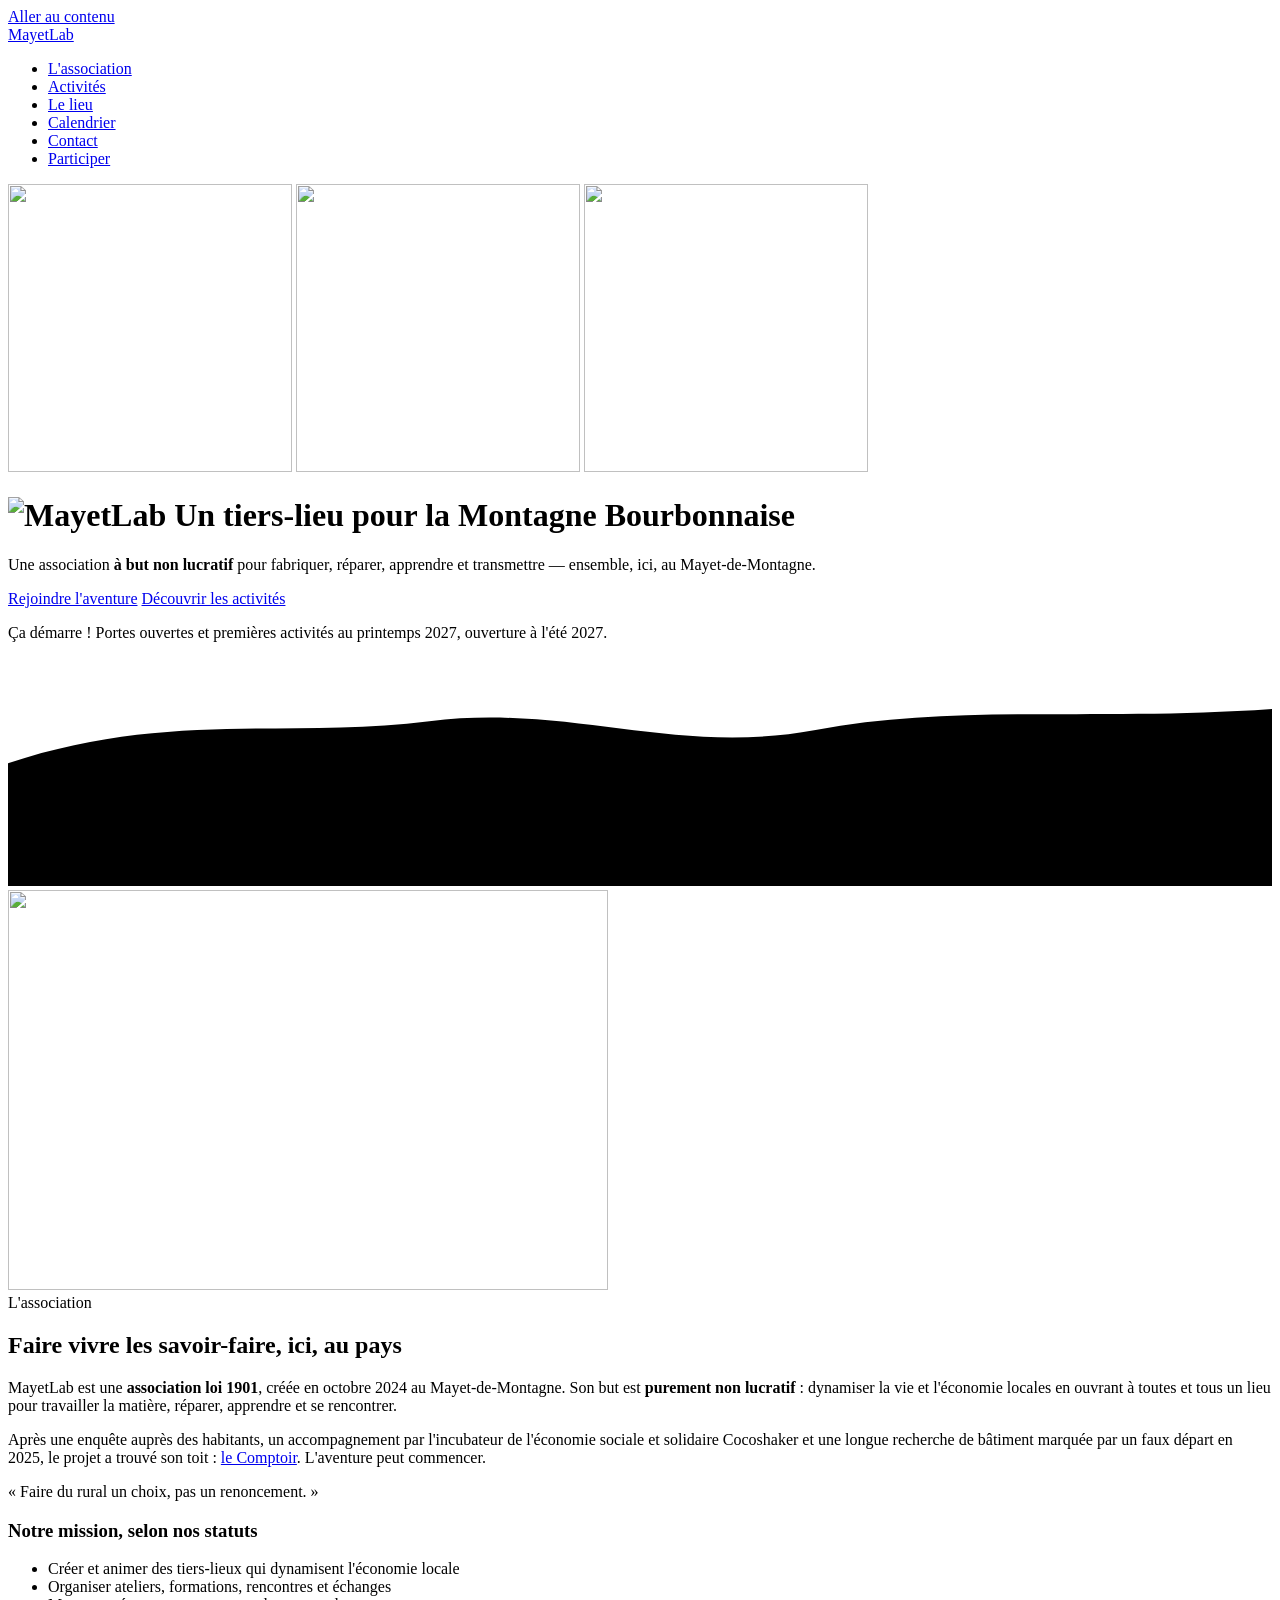
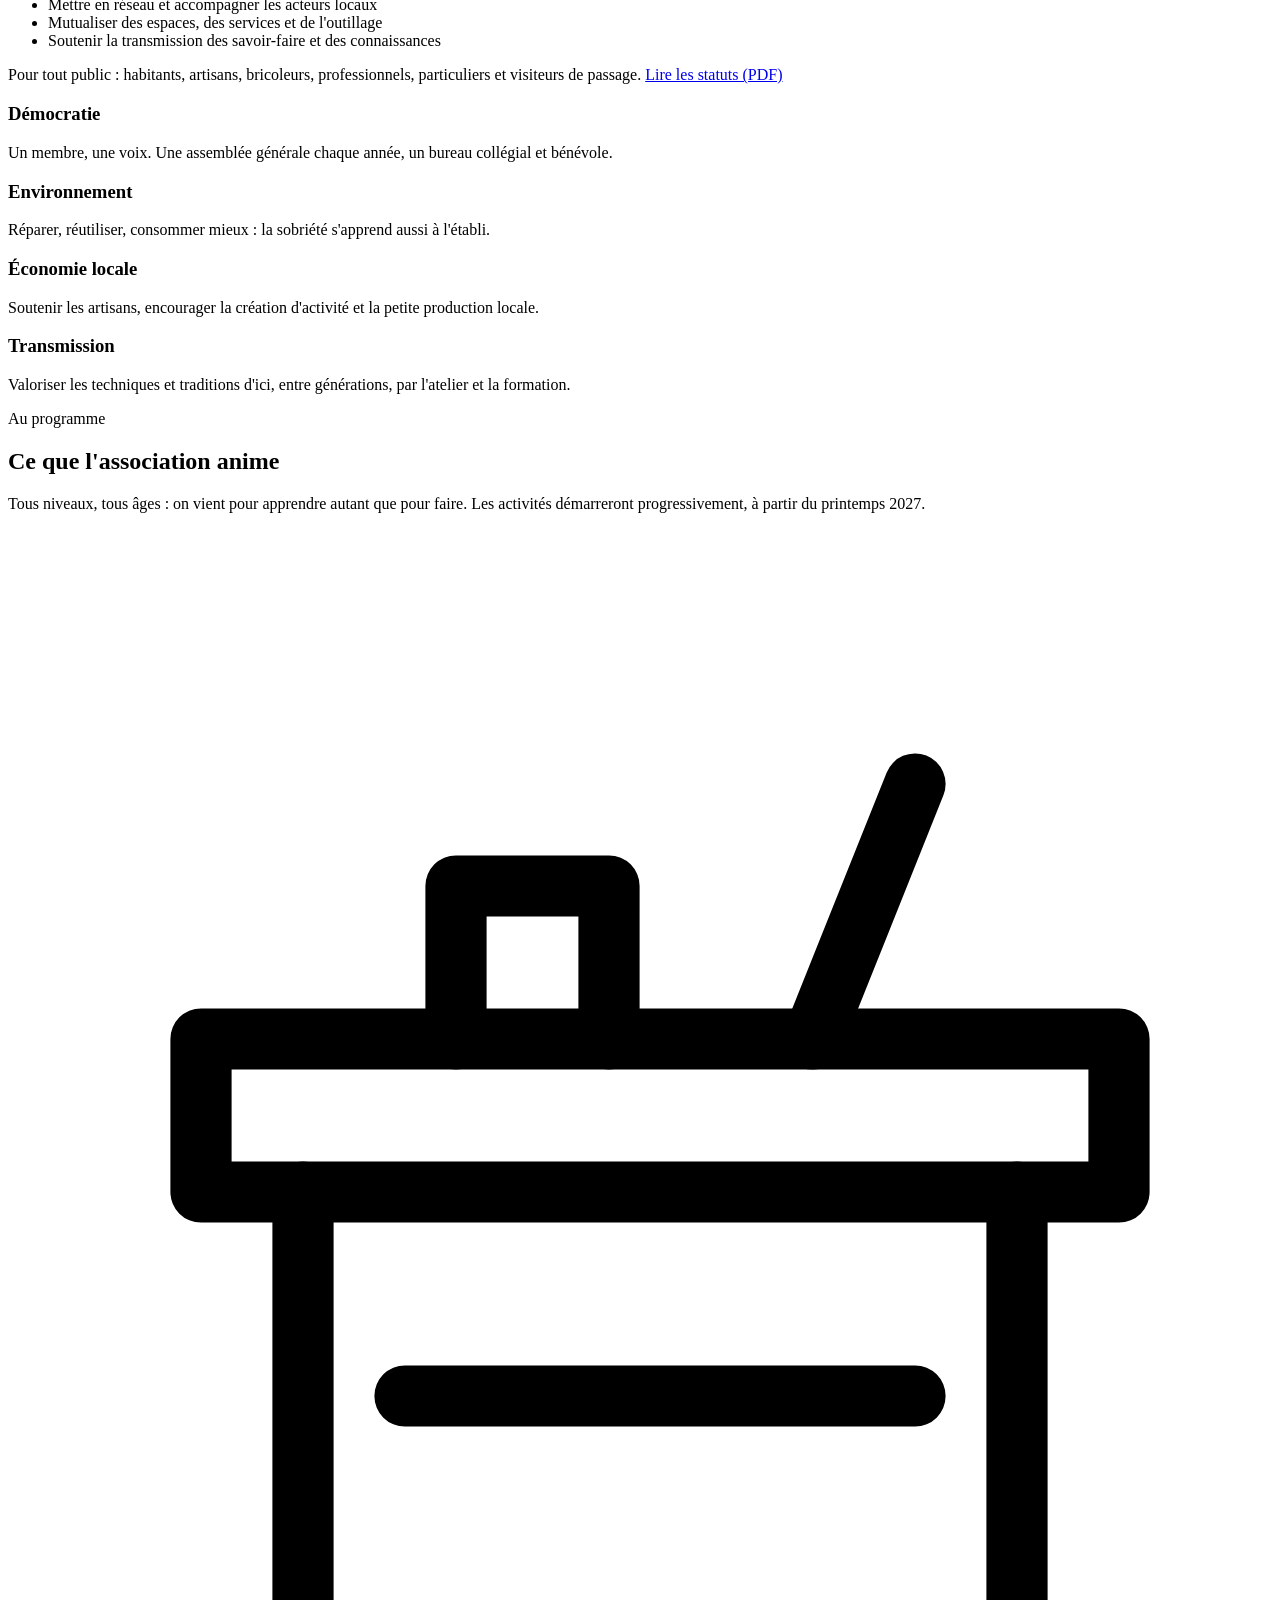
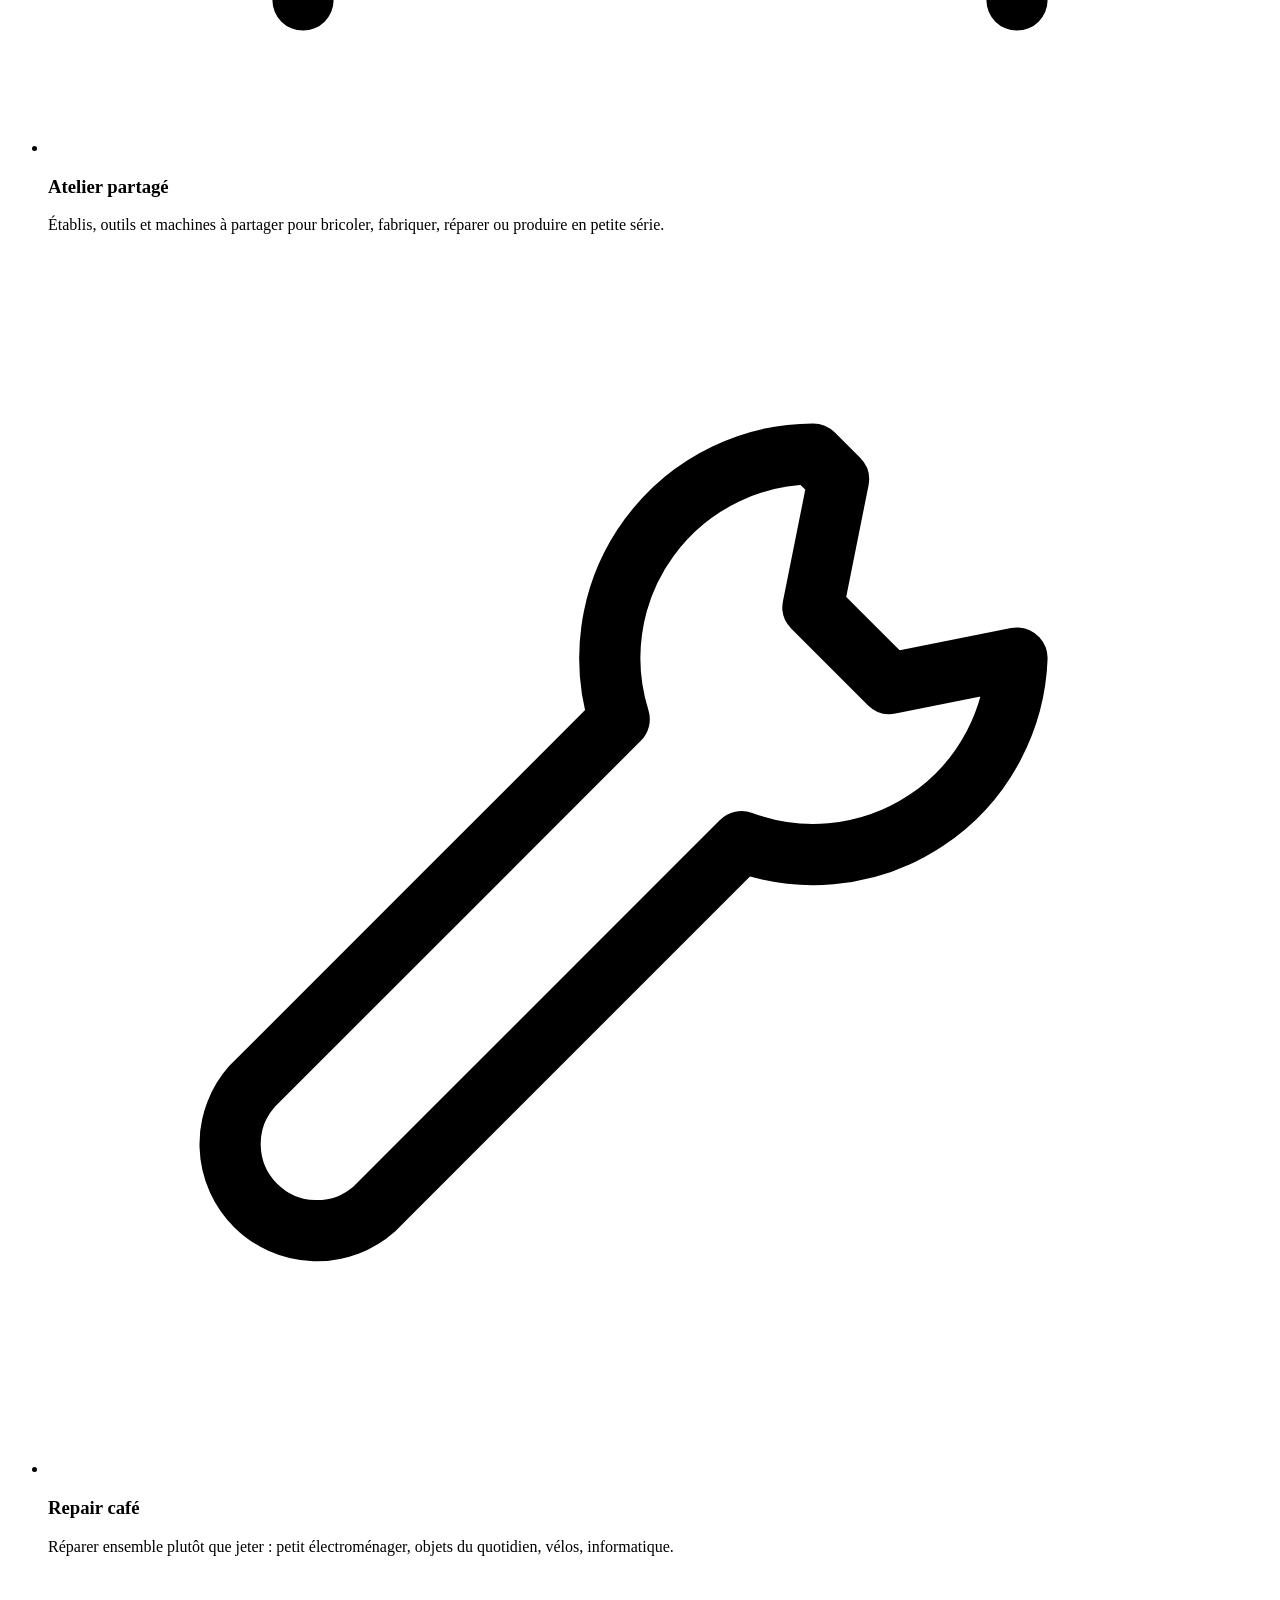
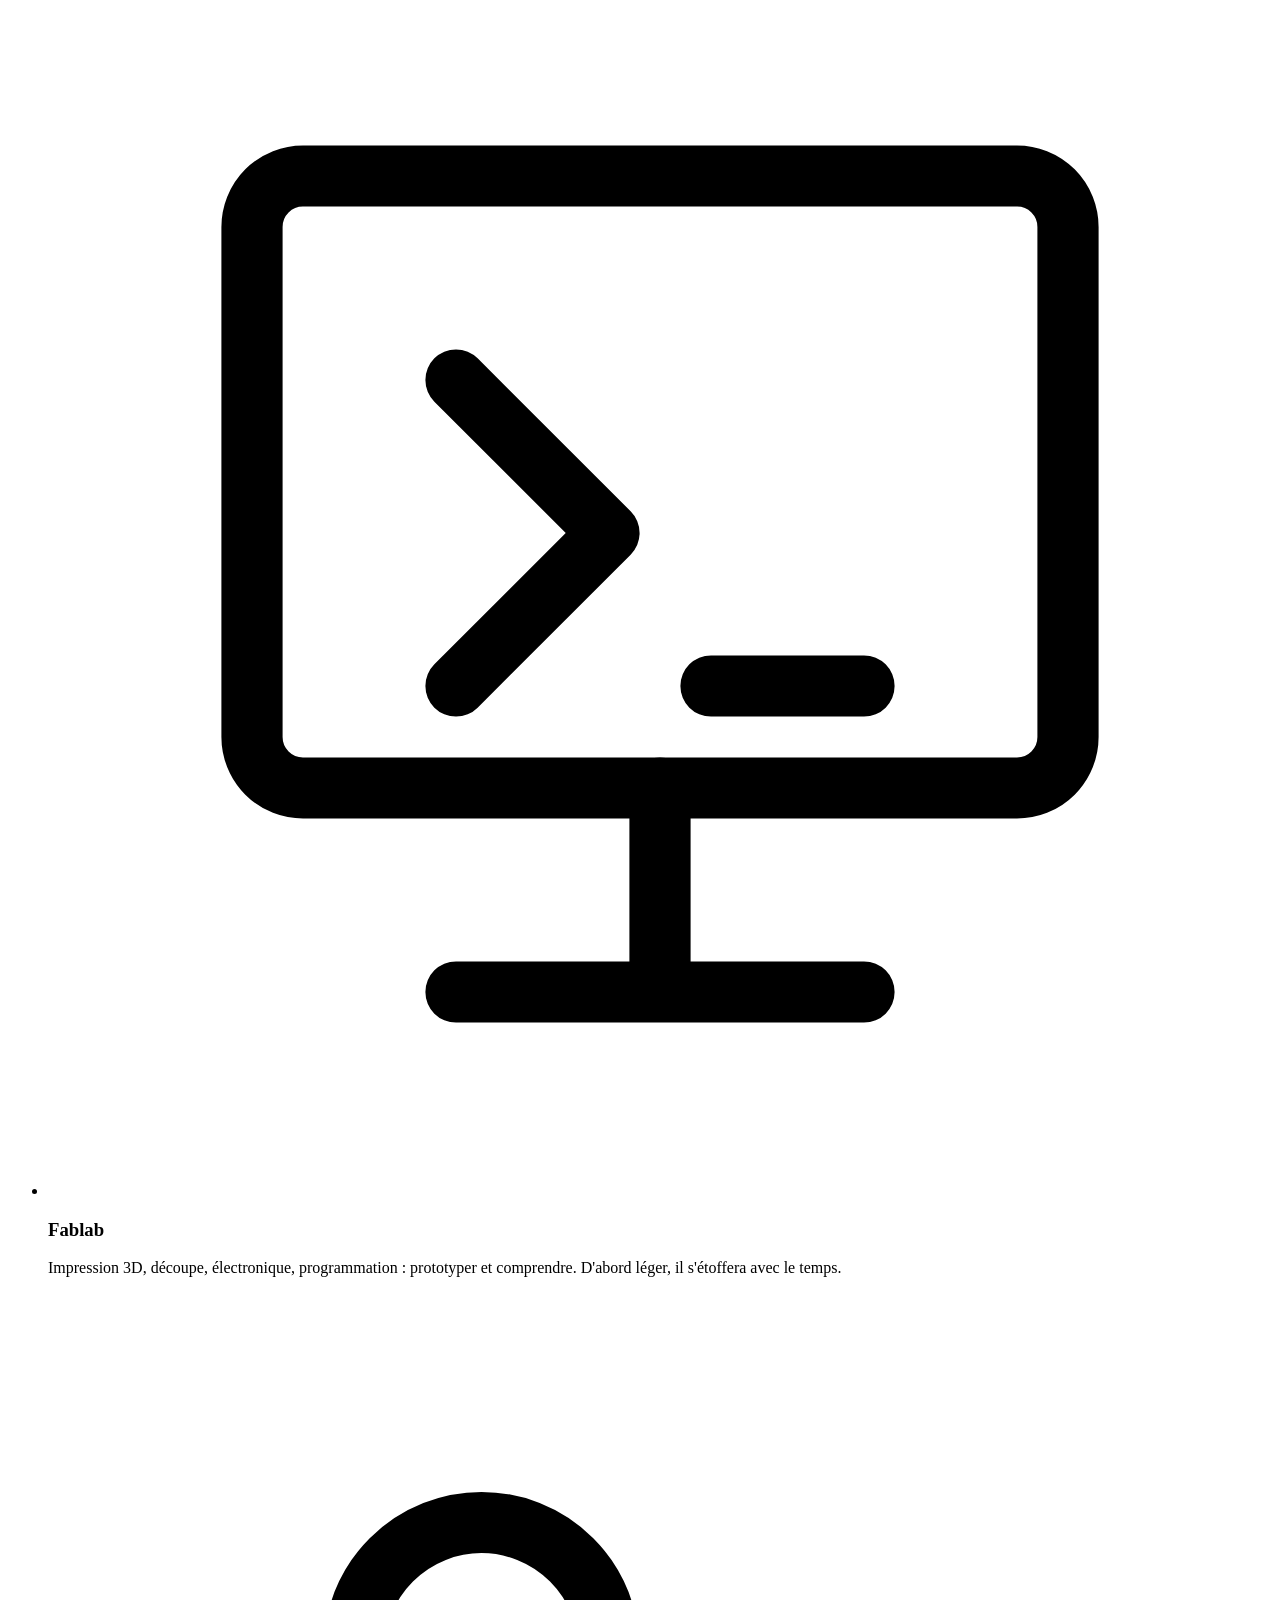
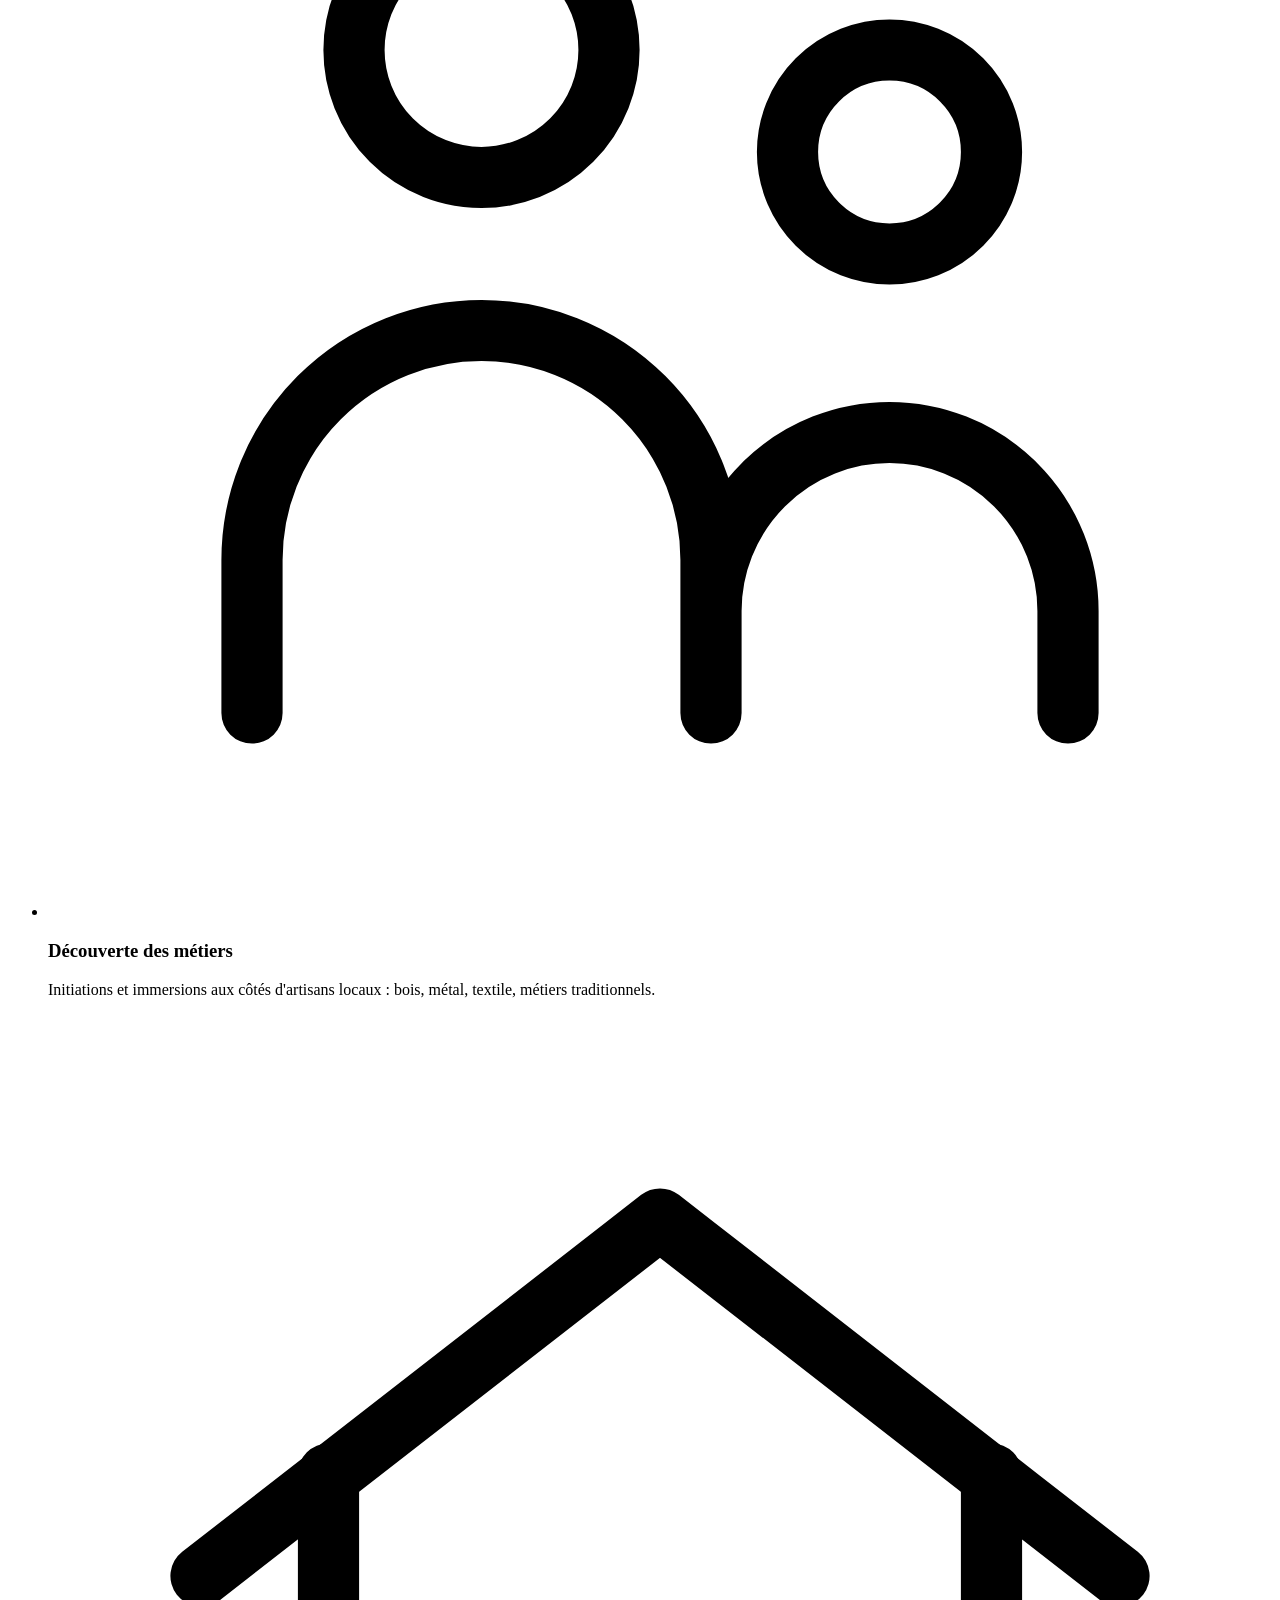
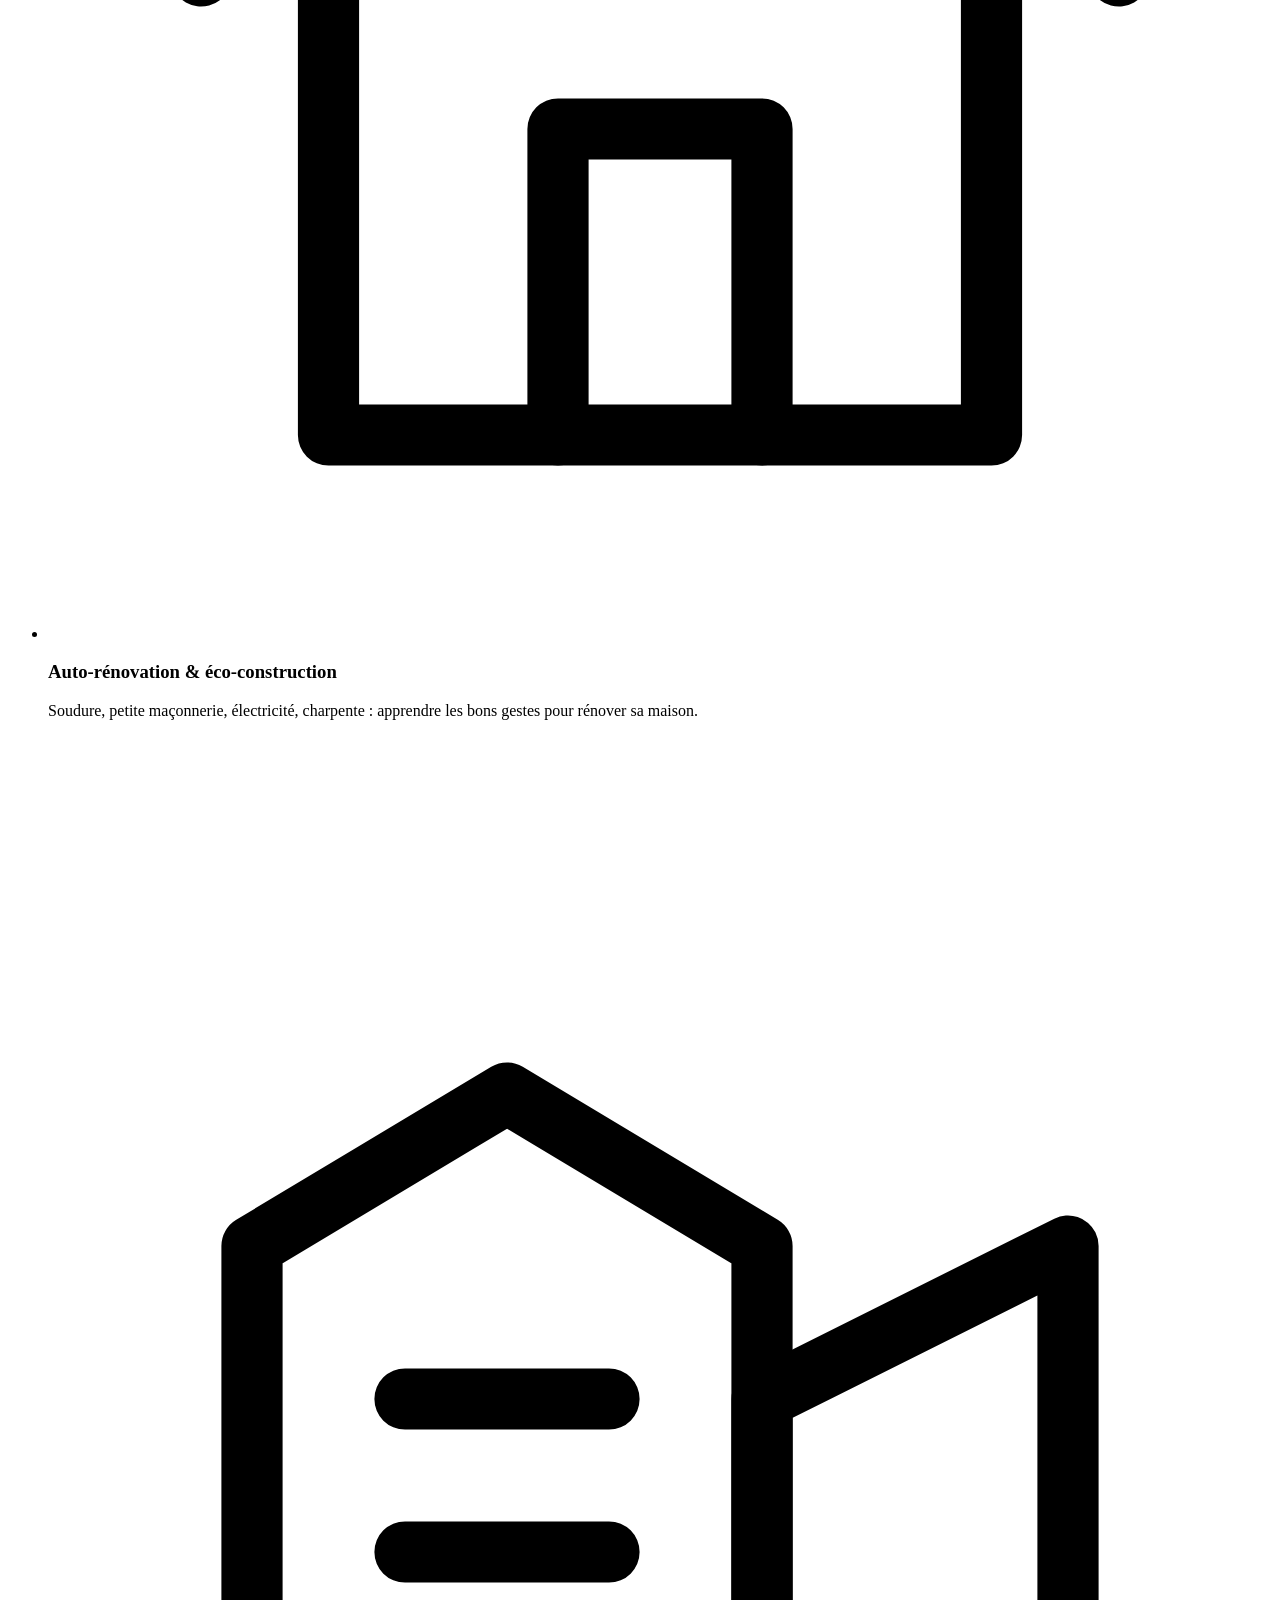
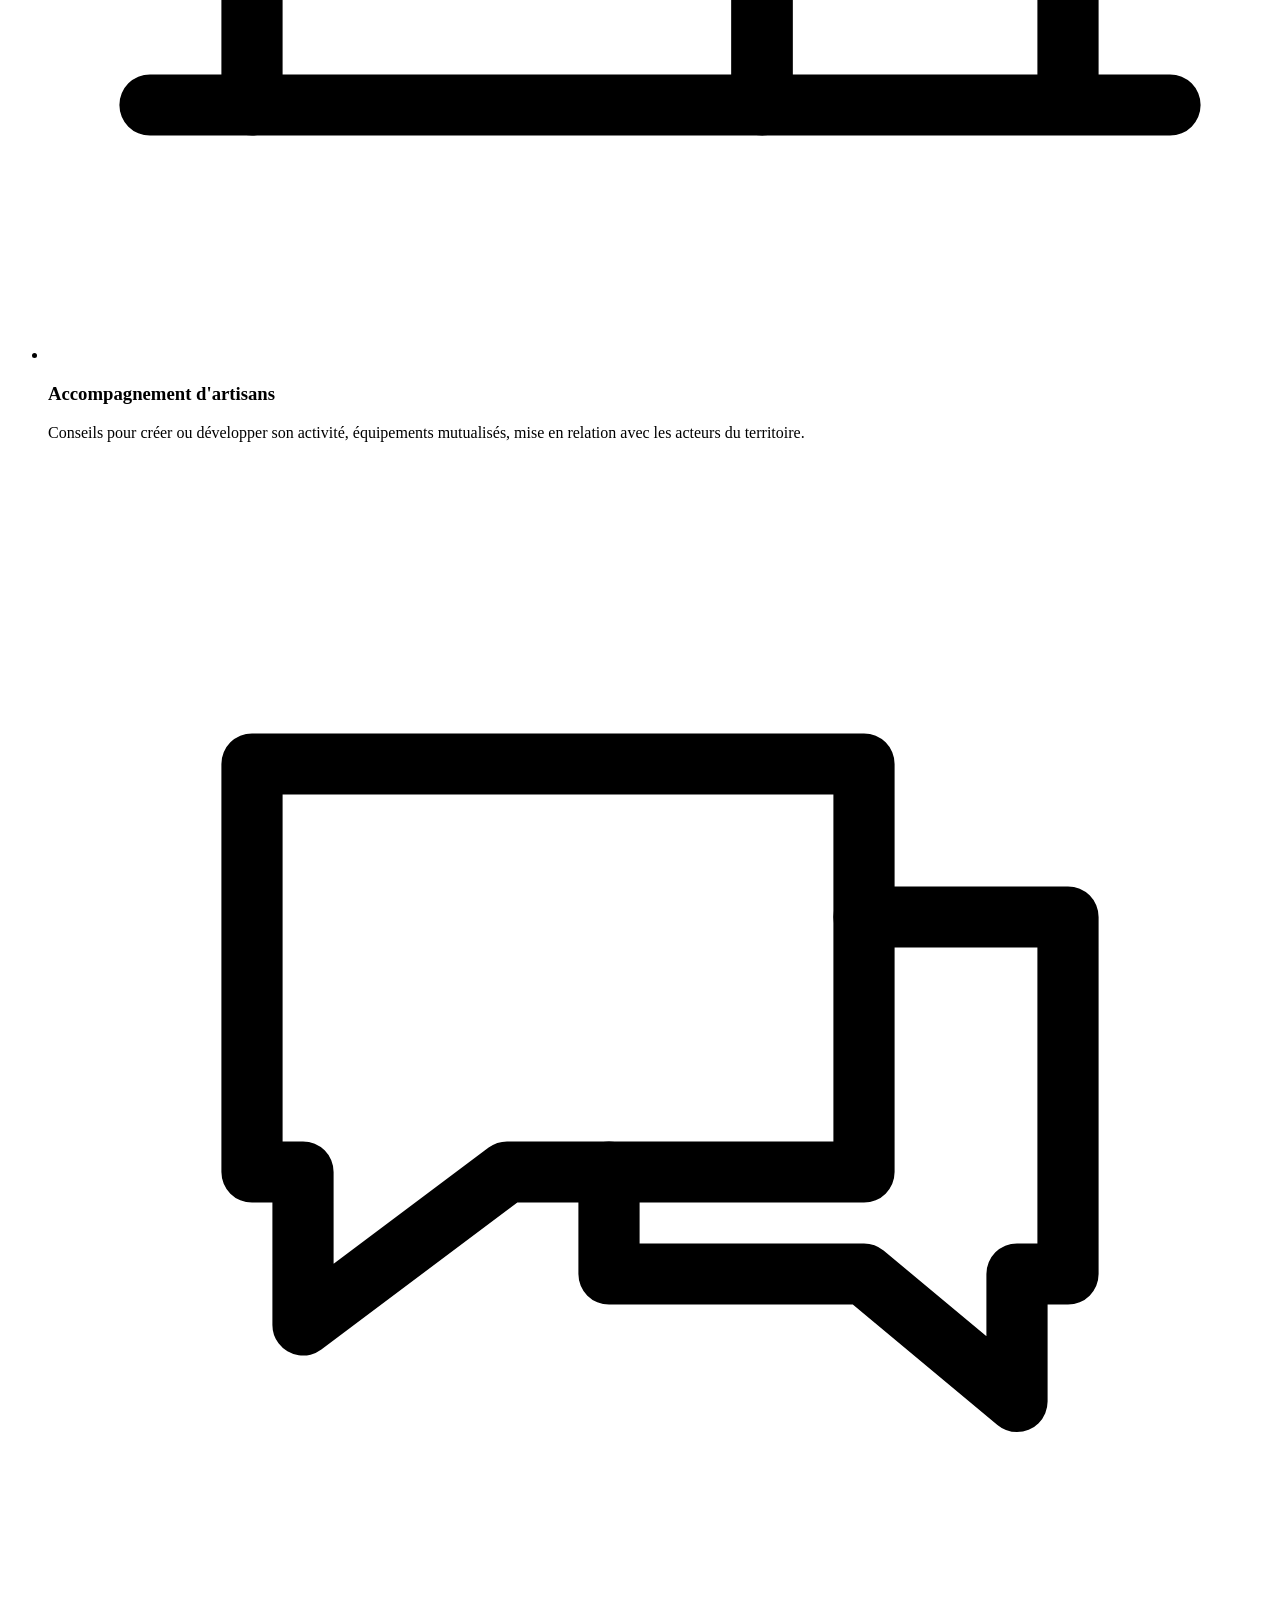
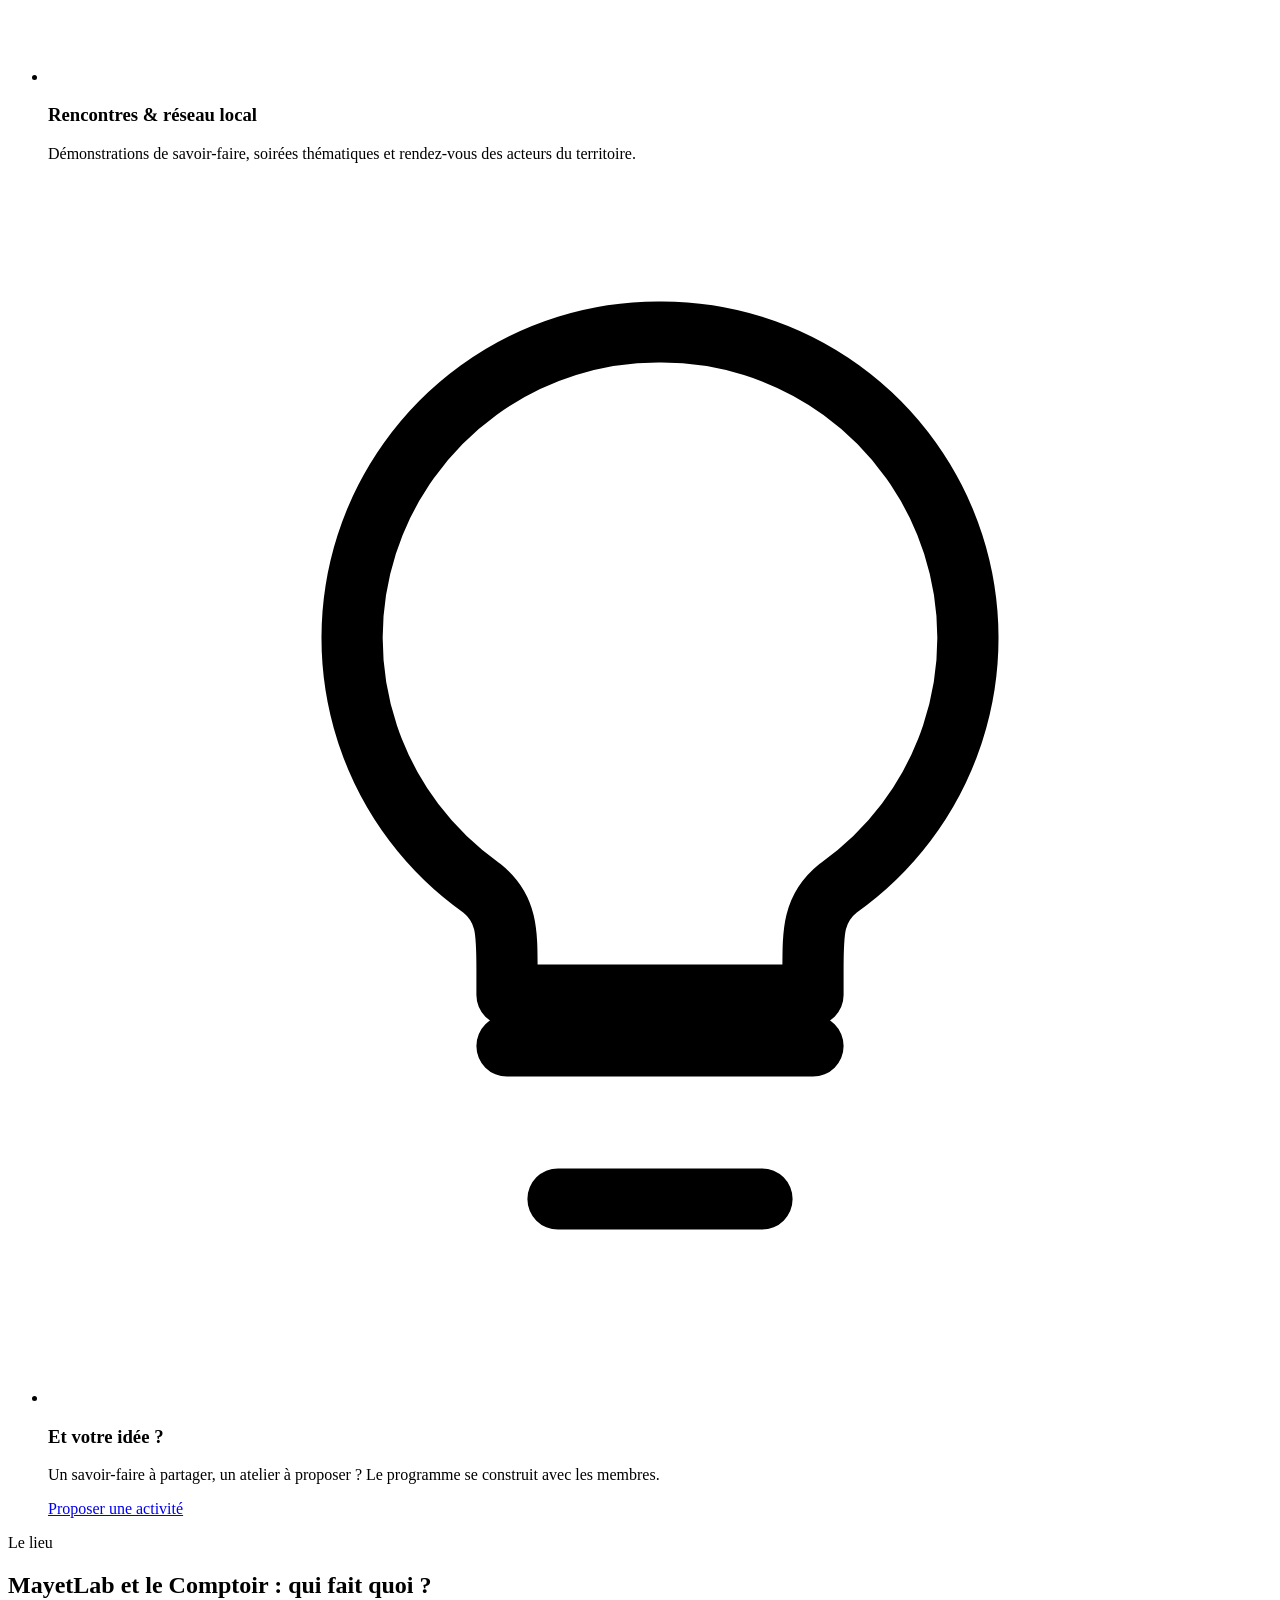
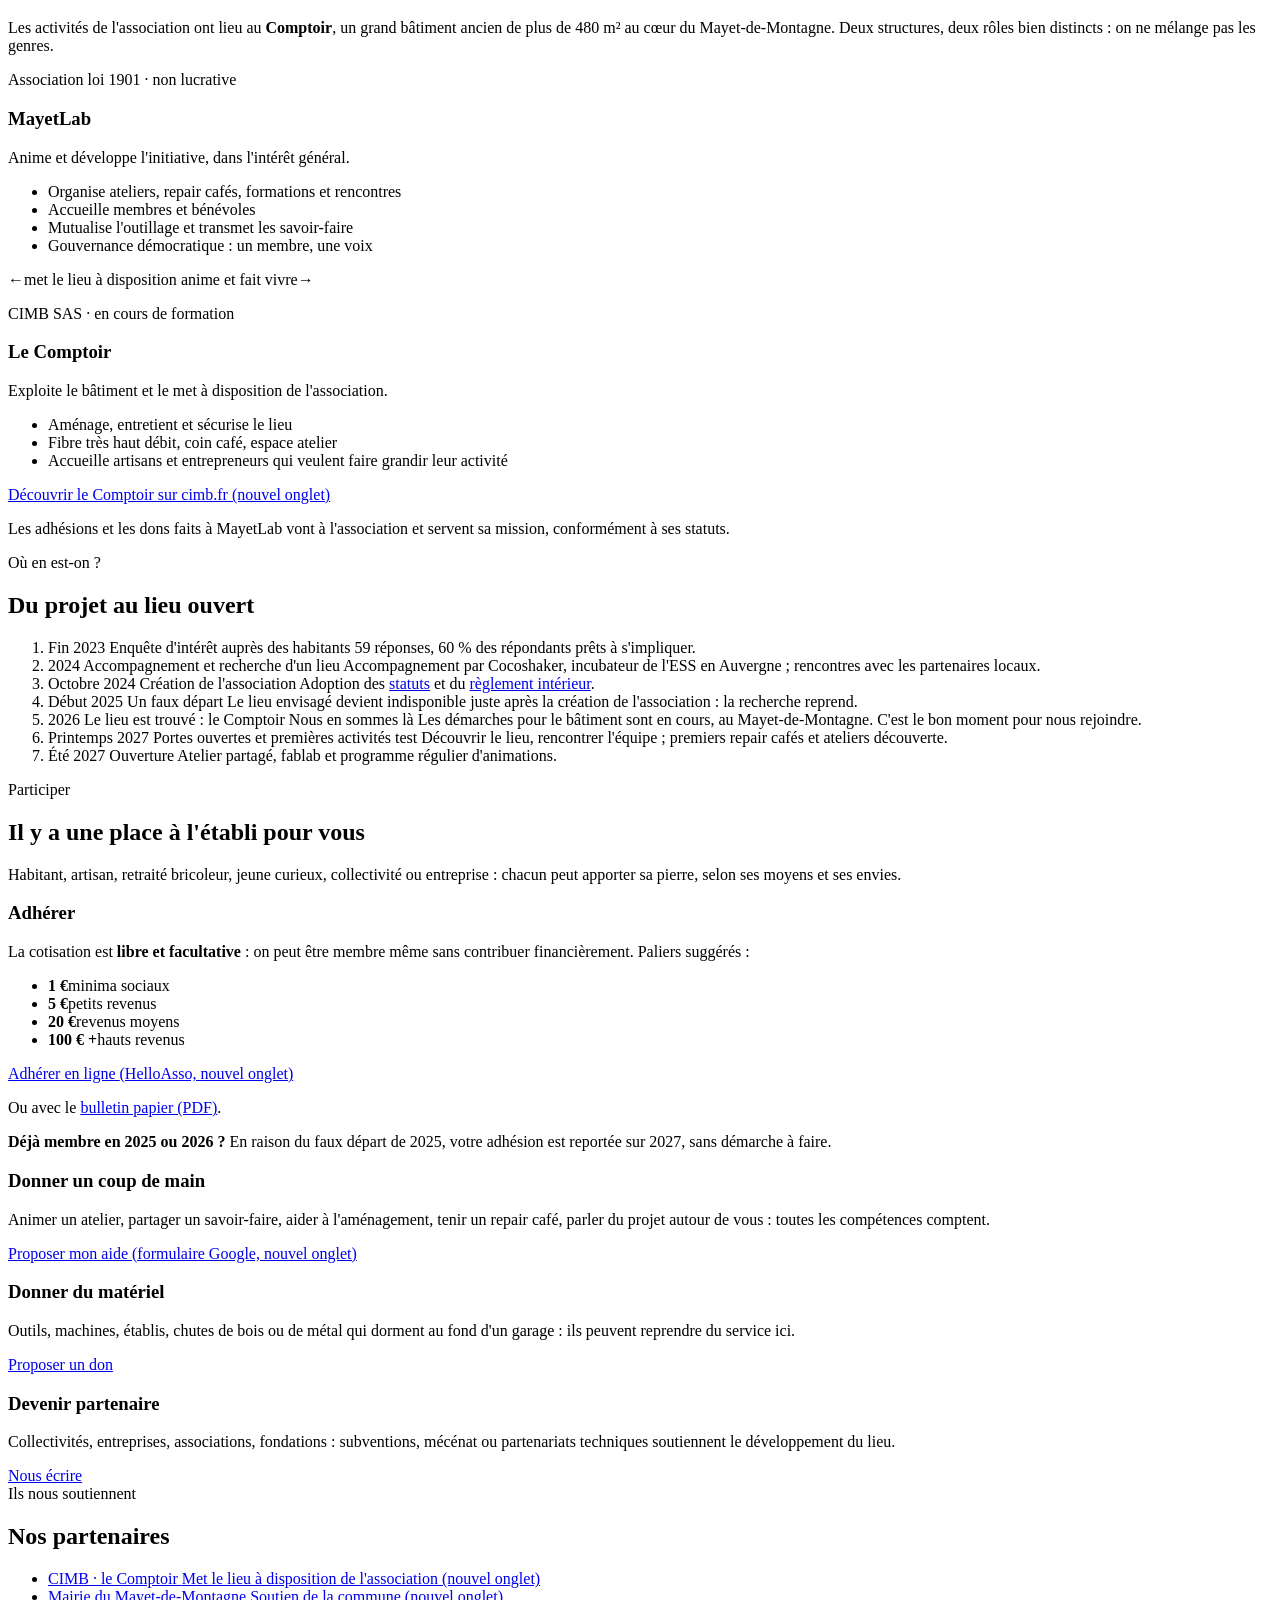
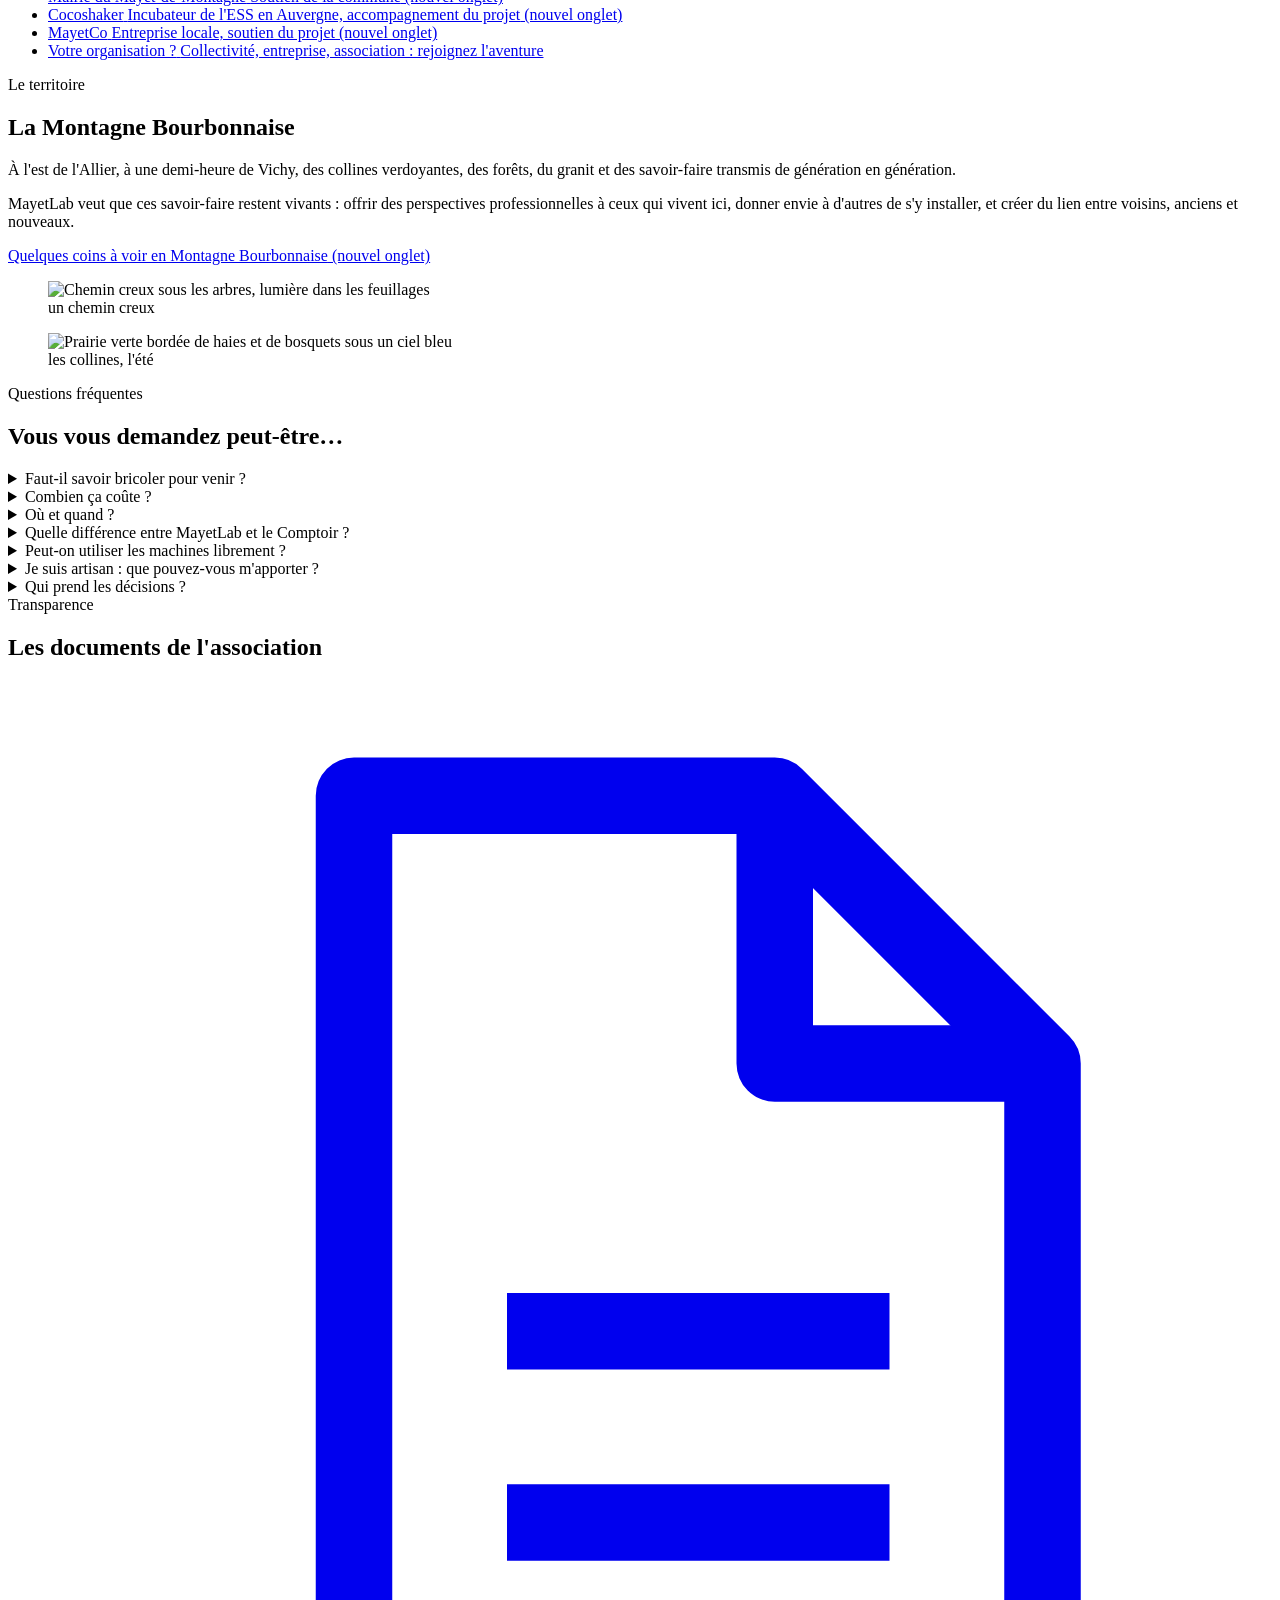
==== commit 630772d2: "Calendrier : rien en 2026, tout passe en 2027 La vente du bâtiment prend du temps. Portes ouvertes e" ====
--- a/public/index.html
+++ b/public/index.html
@@ -97,7 +97,7 @@
       <a class="bouton bouton-contour" href="#activites">Découvrir les activités</a>
     </div>
 
-    <p class="etat"><span class="main">Ça démarre&nbsp;!</span> Portes ouvertes fin 2026, premières activités début 2027, ouverture à l'été 2027.</p>
+    <p class="etat"><span class="main">Ça démarre&nbsp;!</span> Portes ouvertes et premières activités au printemps 2027, ouverture à l'été 2027.</p>
   </div>
 
   <div class="paysage" aria-hidden="true">
@@ -165,7 +165,7 @@
     <div class="enveloppe">
       <span class="surtitre">Au programme</span>
       <h2 id="titre-activites">Ce que l'association anime</h2>
-      <p class="intro texte">Tous niveaux, tous âges&nbsp;: on vient pour apprendre autant que pour faire. Les activités démarrent progressivement, à partir de début 2027.</p>
+      <p class="intro texte">Tous niveaux, tous âges&nbsp;: on vient pour apprendre autant que pour faire. Les activités démarreront progressivement, à partir du printemps 2027.</p>
 
       <ul class="fiches">
         <li class="fiche">
@@ -285,17 +285,12 @@
         <li class="maintenant">
           <span class="quand">2026</span>
           <span class="quoi">Le lieu est trouvé&nbsp;: le Comptoir <span class="badge">Nous en sommes là</span></span>
-          <span class="detail">Aménagement en cours au Mayet-de-Montagne. C'est le bon moment pour nous rejoindre.</span>
+          <span class="detail">Les démarches pour le bâtiment sont en cours, au Mayet-de-Montagne. C'est le bon moment pour nous rejoindre.</span>
         </li>
         <li>
-          <span class="quand">Fin 2026</span>
-          <span class="quoi">Portes ouvertes</span>
-          <span class="detail">Découvrir le lieu en cours d'aménagement et rencontrer l'équipe.</span>
-        </li>
-        <li>
-          <span class="quand">Début 2027</span>
-          <span class="quoi">Premières activités test</span>
-          <span class="detail">Premiers repair cafés et ateliers découverte.</span>
+          <span class="quand">Printemps 2027</span>
+          <span class="quoi">Portes ouvertes et premières activités test</span>
+          <span class="detail">Découvrir le lieu, rencontrer l'équipe&nbsp;; premiers repair cafés et ateliers découverte.</span>
         </li>
         <li>
           <span class="quand">Été 2027</span>
@@ -323,7 +318,7 @@
             <li><strong>20&nbsp;€</strong>revenus moyens</li>
             <li><strong>100&nbsp;€&nbsp;+</strong>hauts revenus</li>
           </ul>
-          <a class="bouton bouton-foret" href="https://www.helloasso.com/associations/mayetlab/adhesions/devenir-membre-2027" target="_blank" rel="noopener">Adhérer en ligne <span class="visuellement-cache">(HelloAsso, nouvel onglet)</span></a>
+          <a class="bouton bouton-foret" href="https://adhesions.mayetlab.fr/" target="_blank" rel="noopener">Adhérer en ligne <span class="visuellement-cache">(HelloAsso, nouvel onglet)</span></a>
           <p class="plus">Ou avec le <a href="/adhesion.pdf">bulletin papier (PDF)</a>.</p>
           <p class="report"><strong>Déjà membre en 2025 ou 2026&nbsp;?</strong> En raison du faux départ de 2025, votre adhésion est reportée sur 2027, sans démarche à faire.</p>
         </div>
@@ -413,7 +408,7 @@
         </details>
         <details>
           <summary>Où et quand&nbsp;?</summary>
-          <div><p>Au Comptoir, au Mayet-de-Montagne (Allier). Les portes ouvertes sont prévues fin 2026, les premières activités test début 2027 et l'ouverture à l'été 2027. Les dates seront annoncées ici et sur <a href="https://www.facebook.com/profile.php?id=61555278466468" target="_blank" rel="noopener">notre page Facebook<span class="visuellement-cache"> (nouvel onglet)</span></a>.</p></div>
+          <div><p>Au Comptoir, au Mayet-de-Montagne (Allier). Les portes ouvertes et les premières activités test sont prévues au printemps 2027, l'ouverture à l'été 2027. Les dates seront annoncées ici et sur <a href="https://www.facebook.com/profile.php?id=61555278466468" target="_blank" rel="noopener">notre page Facebook<span class="visuellement-cache"> (nouvel onglet)</span></a>.</p></div>
         </details>
         <details>
           <summary>Quelle différence entre MayetLab et le Comptoir&nbsp;?</summary>
@@ -498,14 +493,14 @@
         <h2>Ailleurs</h2>
         <ul>
           <li><a href="https://cimb.fr/" target="_blank" rel="noopener">Le Comptoir (cimb.fr)<span class="visuellement-cache"> (nouvel onglet)</span></a></li>
-          <li><a href="https://www.helloasso.com/associations/mayetlab/adhesions/devenir-membre-2027" target="_blank" rel="noopener">MayetLab sur HelloAsso<span class="visuellement-cache"> (nouvel onglet)</span></a></li>
+          <li><a href="https://adhesions.mayetlab.fr/" target="_blank" rel="noopener">MayetLab sur HelloAsso<span class="visuellement-cache"> (nouvel onglet)</span></a></li>
           <li><a href="https://www.facebook.com/profile.php?id=61555278466468" target="_blank" rel="noopener">MayetLab sur Facebook<span class="visuellement-cache"> (nouvel onglet)</span></a></li>
         </ul>
       </div>
     </div>
     <div class="pied-bas">
       <span>© 2023-2026 MayetLab</span>
-      <span>Site sans cookie ni traceur.</span>
+      <span>Site sans cookie ni traceur, <a href="/legal/#hebergement">hébergé en France</a>.</span>
     </div>
   </div>
 </footer>
